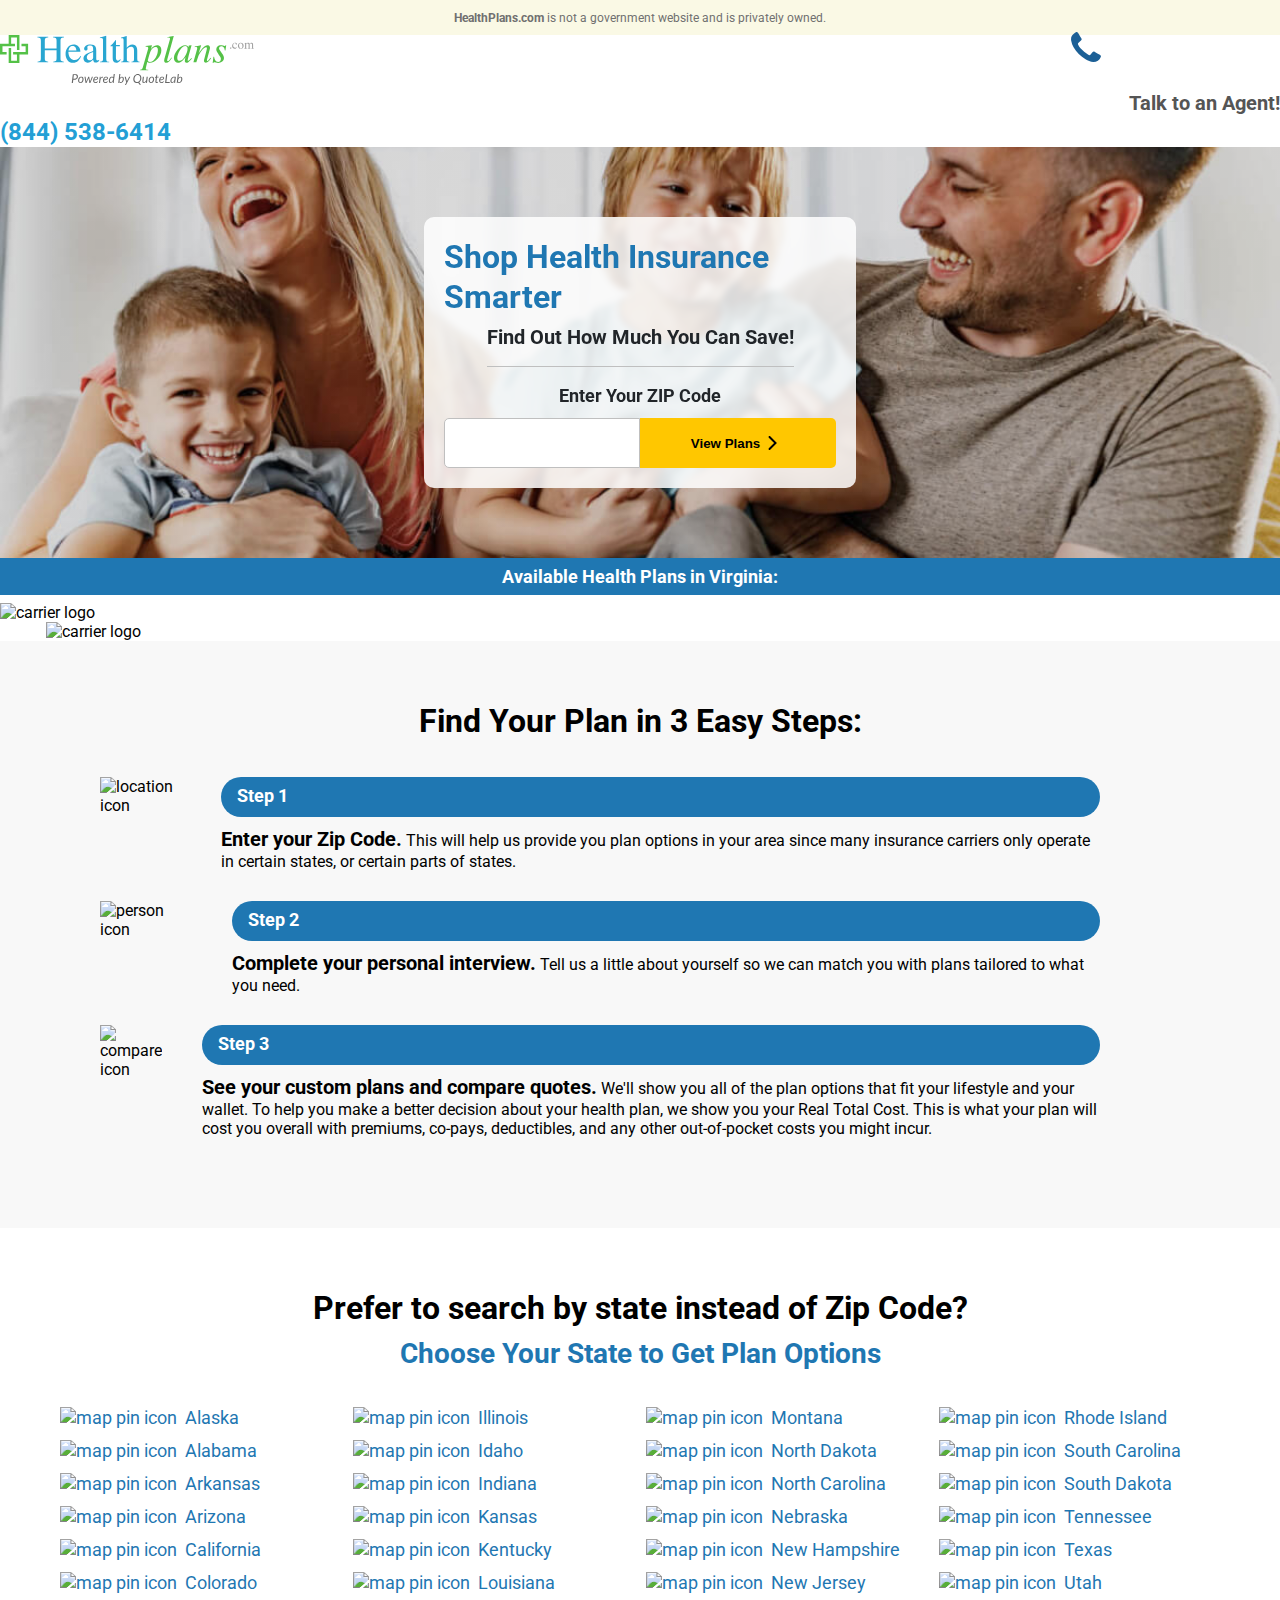
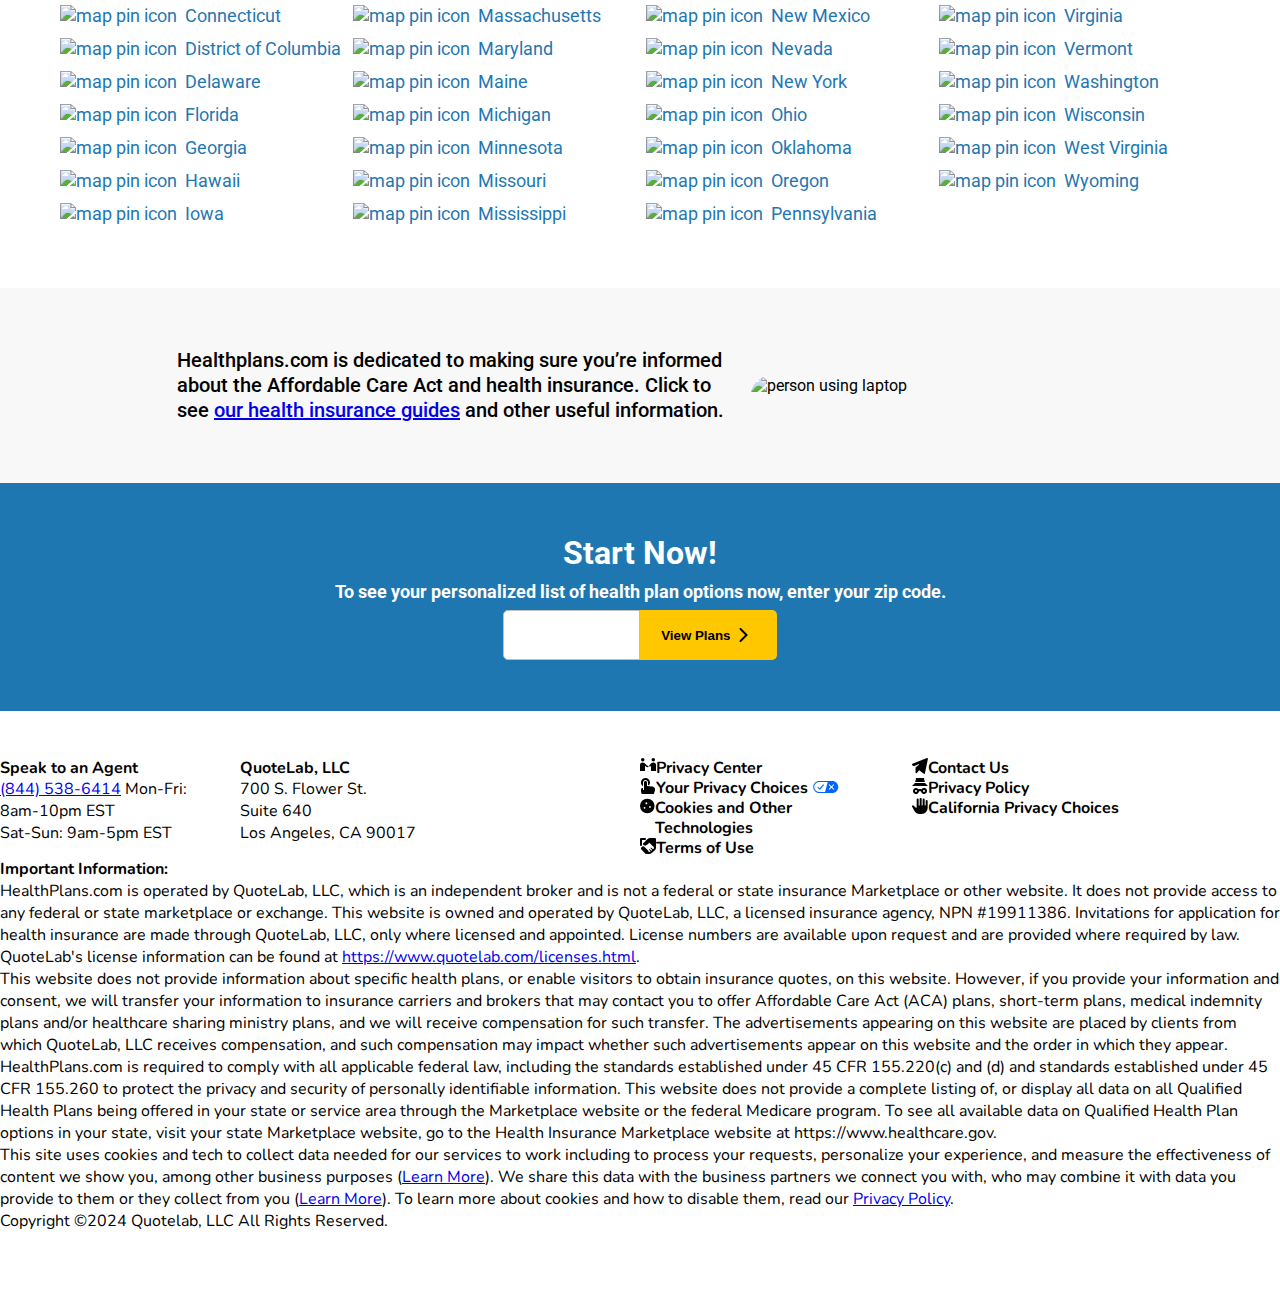
==== index.html @ 6a142122 "Get Started" ====
<!DOCTYPE html>
<html lang="en">
  <head>
    <meta charset="UTF-8" />
    <meta name="viewport" content="width=device-width, initial-scale=1.0" />
    <title>Health Project</title>
    <link
      href="https://cdn.jsdelivr.net/npm/bootstrap@5.0.2/dist/css/bootstrap.min.css"
      rel="stylesheet"
      integrity="sha384-EVSTQN3/azprG1Anm3QDgpJLIm9Nao0Yz1ztcQTwFspd3yD65VohhpuuCOmLASjC"
      crossorigin="anonymous"
    />
    <link rel="stylesheet" href="./resources/styles.css" />
    <script
      defer=""
      type="text/javascript"
      src="//cdn.obamacareplans.com/js/09-KTZw/jquery-3.6.0,bootstrap-4.6.0,extensions,oo-utils,validate,health-form-validation,menu-sitelink,owl-carousel,owl-carousel-setup,health-index-client,oe-countdown,interactive-map"
    ></script>
    <!-- <link
      href="//cdn.obamacareplans.com/css/09-KTZw/bootstrap-4.6.0,health-global,v2-health-global,health-results,owl-carousel,health-index,override-global,v2-b-override,v2-b-article-content-override,v1-ux-header"
      rel="stylesheet"
      type="text/css"
    /> -->
    <link
      rel="stylesheet"
      href="https://cdnjs.cloudflare.com/ajax/libs/OwlCarousel2/2.3.4/assets/owl.carousel.min.css"
    />
    <link
      rel="stylesheet"
      href="https://cdnjs.cloudflare.com/ajax/libs/OwlCarousel2/2.3.4/assets/owl.theme.default.min.css"
    />

    <script src="https://cdnjs.cloudflare.com/ajax/libs/jquery/3.3.1/jquery.min.js"></script>
    <script src="https://cdnjs.cloudflare.com/ajax/libs/OwlCarousel2/2.3.4/owl.carousel.min.js"></script>

    <script
      src="https://www.amcharts.com/lib/3/ammap.js"
      type="text/javascript"
    ></script>
    <script
      src="https://www.amcharts.com/lib/3/maps/js/usaHigh.js"
      type="text/javascript"
    ></script>
    <script
      src="https://www.amcharts.com/lib/3/themes/light.js"
      type="text/javascript"
    ></script>
  </head>
  <body>
    <header>
      <div class="top-bar sticky-sm-top text-center">
        <span
          ><a href="#">HealthPlans.com</a> is not a government website and is
          privately owned.</span
        >
      </div>
      <nav class="navbar navbar-expand-lg navbar-light bg-light p-0">
        <div class="container">
          <a class="navbar-brand p-0" href="#"
            ><img
              src="./resources/images/logo.svg"
              alt="logo"
              height="50px"
              width="auto"
          /></a>
          <div class="navbar" id="navbarNav">
            <div>
              <a href="tel:(844) 538-6414" class="globalHeader-phoneButton">
                <span class="globalHeader-phoneCta mobileOnly"
                  >Click to Call</span
                >
                <span class="globalHeader-phoneCta desktopOnly"
                  >Talk to an Agent!</span
                >
                <span class="globalHeader-phoneNumber"
                  ><span class="js-medicare-swap-inline" style="display: none"
                    >1&nbsp;</span
                  >(844) 538-6414<span
                    class="js-medicare-swap"
                    style="display: none"
                    >&nbsp;TTY users 711</span
                  ></span
                >
                <svg
                  version="1.1"
                  class="globalHeader-phoneIcon"
                  xmlns="http://www.w3.org/2000/svg"
                  xmlns:xlink="http://www.w3.org/1999/xlink"
                  x="0px"
                  y="0px"
                  viewBox="0 0 177.6 178.1"
                  style="enable-background: new 0 0 177.6 178.1"
                  xml:space="preserve"
                >
                  <g>
                    <path
                      d="M60.9,37.1c3.5,6,3.3,8.4-1.7,13.2c-4.1,4-8.9,7.5-13.1,11.4c-6,5.6-7,8.5-3.1,15.7c3.6,6.8,7.8,13.6,13,19.2
                              c13.6,15,29.3,27.8,46.5,38.7c6.8,4.3,9.7,3.7,14.9-2.5c3.3-3.9,6.4-8.1,9.7-12c5-5.9,8-6.4,14.6-2.5c9.7,5.7,19.5,11.4,29.1,17.1
                              c7.3,4.3,8.1,6.6,5,14.6c-6.5,17.1-25.3,29-44.1,28c-16.7-0.8-31.6-7.2-45.6-15.7C56.7,144.4,31.7,121.8,15,91.2
                              C8.2,78.7,3.7,65.4,0.9,51.5c-3.7-19,4.2-32.9,18.9-43.7c4.5-3.3,3.1-2.3,8.8-6.4c3.6-2.6,9.6-1.5,12.5,3.2
                              C60.9,37.1,60.9,37.1,60.9,37.1z"
                    ></path>
                  </g>
                </svg>
              </a>
              <div class="phoneWait mobileOnly">
                <span class="js-wait-full-message"
                  >Estimated wait time:
                  <span class="phoneWait-time"
                    ><span class="js-wait-message"
                      ><span class="js-wait-time">0</span> min</span
                    ></span
                  ></span
                >
              </div>
              <script type="text/javascript">
                var waitDate = new Date();
                var waitHour = waitDate.getHours();
                if (waitHour >= 0 && waitHour < 6) {
                  document.querySelector(".js-wait-time").textContent = "0";
                } else if (waitHour >= 9 && waitHour < 14) {
                  document.querySelector(".js-wait-time").textContent = "2";
                }
              </script>
              <span
                class="globalHeader-phoneInfo js-medicare-swap"
                style="display: none"
                ><strong>Hours:</strong> 8am - 8pm,<br class="d-md-none" />
                7 days a week</span
              >
            </div>
          </div>
        </div>
      </nav>
    </header>
    <main>
      <!-- hero section -->
      <main class="hero js-home hero-lander-v2" style="padding: 70px 0px">
        <div class="hero-content text-center">
          <h1 class="hero-headline text-center">
            Shop Health Insurance Smarter
          </h1>
          <h2 class="hero-sub-headline">Find Out How Much You Can Save!</h2>
          <form
            id="zip-form"
            class="hero-form js-validate-form"
            novalidate="novalidate"
            tp-global-watched="true"
          >
            <label for="zip">Enter Your ZIP Code</label>
            <input
              type="tel"
              id="zip"
              class="hero-zip-input js-zip"
              name="zip"
              maxlength="5"
              value=""
              aria-label="zip code"
            />
            <button type="submit" class="hero-submit">
              View Plans
              <svg
                class="hero-submit-arrow"
                width="25"
                height="24"
                viewBox="0 0 25 24"
                xmlns="http://www.w3.org/2000/svg"
              >
                <path
                  fill-rule="evenodd"
                  clip-rule="evenodd"
                  d="M8.79289 5.29289C9.18342 4.90237 9.81658 4.90237 10.2071 5.29289L16.9142 12L10.2071 18.7071C9.81658 19.0976 9.18342 19.0976 8.79289 18.7071C8.40237 18.3166 8.40237 17.6834 8.79289 17.2929L14.0858 12L8.79289 6.70711C8.40237 6.31658 8.40237 5.68342 8.79289 5.29289Z"
                ></path>
              </svg>
            </button>
            <input
              id="home-product"
              name="product_placeholder"
              type="hidden"
              value="health"
            />
          </form>
        </div>
      </main>
      <section
        class="d-flex flex-column p-0 align-items-center js-home lander-v2"
      >
        <div class="carousel-title">Available Health Plans in Virginia:</div>
        <div class="carousel-containes">
          <div class="g">
            <div style="width: 443px" class="d-flex align-items-center">
              <div
                class="owl-item active"
                style="width: 211.4px; margin-right: 10px"
              >
                <div class="carrierCrousel-item">
                  <img
                    src="//dhe4oz50378wj.cloudfront.net/img/siteplatform/carriers/health/103.png"
                    class="carrierCarousel-image"
                    alt="carrier logo"
                  />
                </div>
              </div>
              <div
                class="owl-item active"
                style="width: 211.4px; margin-right: 10px"
              >
                <div class="carrierCarousel-item">
                  <img
                    src="//dhe4oz50378wj.cloudfront.net/img/siteplatform/carriers/health/6.png"
                    class="carrierCarousel-image"
                    alt="carrier logo"
                  />
                </div>
              </div>
            </div>
            <div class="owl-nav disabled">
              <button type="button" role="presentation" class="owl-prev">
                <span aria-label="Previous">‹</span></button
              ><button type="button" role="presentation" class="owl-next">
                <span aria-label="Next">›</span>
              </button>
            </div>
            <div class="owl-dots disabled"></div>
          </div>
        </div>
      </section>

      <!-- Benefits section` -->
      <section class="benefits js-home lander-v2">
        <div class="benefits-title">
          Find Your Plan in
          <span style="white-space: nowrap">3 Easy Steps:</span>
        </div>
        <div class="d-flex flex-column align-items-center w-100">
          <div class="benefit-step">
            <img
              class="benefit-step-icon"
              src="//cdn.healthplans.com/img/location-zipcode.svg"
              alt="location icon"
            />
            <div
              class="d-flex flex-column align-items-start justify-content-center text-left"
            >
              <span class="benefit-step-number">Step 1</span>
              <span class="benefit-step-title">Enter your Zip Code.</span>
              <span class="benefit-step-description"
                >This will help us provide you plan options in your area since
                many insurance carriers only operate in certain states, or
                certain parts of states.</span
              >
            </div>
          </div>
          <div class="benefit-step">
            <img
              class="benefit-step-icon"
              src="//cdn.healthplans.com/img/pawn-info.svg"
              alt="person icon"
            />
            <div
              class="d-flex flex-column align-items-start justify-content-center text-left"
            >
              <span class="benefit-step-number">Step 2</span>
              <span class="benefit-step-title"
                >Complete your personal interview.</span
              >
              <span class="benefit-step-description"
                >Tell us a little about yourself so we can match you with plans
                tailored to what you need.</span
              >
            </div>
          </div>
          <div class="benefit-step">
            <img
              class="benefit-step-icon"
              src="//cdn.healthplans.com/img/compare-quotes.svg"
              alt="compare icon"
            />
            <div
              class="d-flex flex-column align-items-start justify-content-center text-left"
            >
              <span class="benefit-step-number">Step 3</span>
              <span class="benefit-step-title"
                >See your custom plans and compare quotes.</span
              >
              <span class="benefit-step-description"
                >We'll show you all of the plan options that fit your lifestyle
                and your wallet. To help you make a better decision about your
                health plan, we show you your Real Total Cost. This is what your
                plan will cost you overall with premiums, co-pays, deductibles,
                and any other out-of-pocket costs you might incur.</span
              >
            </div>
          </div>
        </div>
      </section>

      <!-- States section -->
      <section class="states js-home lander-v2">
        <div class="states-title">
          Prefer to search by state instead of Zip Code?
        </div>
        <div class="states-sub-title">
          Choose Your State to Get Plan Options
        </div>
        <ul class="states-container js-select-state">
          <li data-zip="99501">
            <img
              src="//cdn.healthplans.com/img/map-pin.svg"
              alt="map pin icon"
            />
            Alaska
          </li>
          <li data-zip="35201">
            <img
              src="//cdn.healthplans.com/img/map-pin.svg"
              alt="map pin icon"
            />
            Alabama
          </li>
          <li data-zip="72201">
            <img
              src="//cdn.healthplans.com/img/map-pin.svg"
              alt="map pin icon"
            />
            Arkansas
          </li>
          <li data-zip="85001">
            <img
              src="//cdn.healthplans.com/img/map-pin.svg"
              alt="map pin icon"
            />
            Arizona
          </li>
          <li data-zip="90001">
            <img
              src="//cdn.healthplans.com/img/map-pin.svg"
              alt="map pin icon"
            />
            California
          </li>
          <li data-zip="80123">
            <img
              src="//cdn.healthplans.com/img/map-pin.svg"
              alt="map pin icon"
            />
            Colorado
          </li>
          <li data-zip="06601">
            <img
              src="//cdn.healthplans.com/img/map-pin.svg"
              alt="map pin icon"
            />
            Connecticut
          </li>
          <li data-zip="20001">
            <img
              src="//cdn.healthplans.com/img/map-pin.svg"
              alt="map pin icon"
            />
            District of Columbia
          </li>
          <li data-zip="19801">
            <img
              src="//cdn.healthplans.com/img/map-pin.svg"
              alt="map pin icon"
            />
            Delaware
          </li>
          <li data-zip="32099">
            <img
              src="//cdn.healthplans.com/img/map-pin.svg"
              alt="map pin icon"
            />
            Florida
          </li>
          <li data-zip="30301">
            <img
              src="//cdn.healthplans.com/img/map-pin.svg"
              alt="map pin icon"
            />
            Georgia
          </li>
          <li data-zip="96813">
            <img
              src="//cdn.healthplans.com/img/map-pin.svg"
              alt="map pin icon"
            />
            Hawaii
          </li>
          <li data-zip="50301">
            <img
              src="//cdn.healthplans.com/img/map-pin.svg"
              alt="map pin icon"
            />
            Iowa
          </li>
          <li data-zip="60290">
            <img
              src="//cdn.healthplans.com/img/map-pin.svg"
              alt="map pin icon"
            />
            Illinois
          </li>
          <li data-zip="83701">
            <img
              src="//cdn.healthplans.com/img/map-pin.svg"
              alt="map pin icon"
            />
            Idaho
          </li>
          <li data-zip="46201">
            <img
              src="//cdn.healthplans.com/img/map-pin.svg"
              alt="map pin icon"
            />
            Indiana
          </li>
          <li data-zip="67201">
            <img
              src="//cdn.healthplans.com/img/map-pin.svg"
              alt="map pin icon"
            />
            Kansas
          </li>
          <li data-zip="40201">
            <img
              src="//cdn.healthplans.com/img/map-pin.svg"
              alt="map pin icon"
            />
            Kentucky
          </li>
          <li data-zip="70112">
            <img
              src="//cdn.healthplans.com/img/map-pin.svg"
              alt="map pin icon"
            />
            Louisiana
          </li>
          <li data-zip="02108">
            <img
              src="//cdn.healthplans.com/img/map-pin.svg"
              alt="map pin icon"
            />
            Massachusetts
          </li>
          <li data-zip="21117">
            <img
              src="//cdn.healthplans.com/img/map-pin.svg"
              alt="map pin icon"
            />
            Maryland
          </li>
          <li data-zip="04101">
            <img
              src="//cdn.healthplans.com/img/map-pin.svg"
              alt="map pin icon"
            />
            Maine
          </li>
          <li data-zip="48201">
            <img
              src="//cdn.healthplans.com/img/map-pin.svg"
              alt="map pin icon"
            />
            Michigan
          </li>
          <li data-zip="55401">
            <img
              src="//cdn.healthplans.com/img/map-pin.svg"
              alt="map pin icon"
            />
            Minnesota
          </li>
          <li data-zip="66101">
            <img
              src="//cdn.healthplans.com/img/map-pin.svg"
              alt="map pin icon"
            />
            Missouri
          </li>
          <li data-zip="39201">
            <img
              src="//cdn.healthplans.com/img/map-pin.svg"
              alt="map pin icon"
            />
            Mississippi
          </li>
          <li data-zip="59101">
            <img
              src="//cdn.healthplans.com/img/map-pin.svg"
              alt="map pin icon"
            />
            Montana
          </li>
          <li data-zip="58102">
            <img
              src="//cdn.healthplans.com/img/map-pin.svg"
              alt="map pin icon"
            />
            North Dakota
          </li>
          <li data-zip="28201">
            <img
              src="//cdn.healthplans.com/img/map-pin.svg"
              alt="map pin icon"
            />
            North Carolina
          </li>
          <li data-zip="68022">
            <img
              src="//cdn.healthplans.com/img/map-pin.svg"
              alt="map pin icon"
            />
            Nebraska
          </li>
          <li data-zip="03101">
            <img
              src="//cdn.healthplans.com/img/map-pin.svg"
              alt="map pin icon"
            />
            New Hampshire
          </li>
          <li data-zip="07101">
            <img
              src="//cdn.healthplans.com/img/map-pin.svg"
              alt="map pin icon"
            />
            New Jersey
          </li>
          <li data-zip="87101">
            <img
              src="//cdn.healthplans.com/img/map-pin.svg"
              alt="map pin icon"
            />
            New Mexico
          </li>
          <li data-zip="89101">
            <img
              src="//cdn.healthplans.com/img/map-pin.svg"
              alt="map pin icon"
            />
            Nevada
          </li>
          <li data-zip="10001">
            <img
              src="//cdn.healthplans.com/img/map-pin.svg"
              alt="map pin icon"
            />
            New York
          </li>
          <li data-zip="43085">
            <img
              src="//cdn.healthplans.com/img/map-pin.svg"
              alt="map pin icon"
            />
            Ohio
          </li>
          <li data-zip="73101">
            <img
              src="//cdn.healthplans.com/img/map-pin.svg"
              alt="map pin icon"
            />
            Oklahoma
          </li>
          <li data-zip="97201">
            <img
              src="//cdn.healthplans.com/img/map-pin.svg"
              alt="map pin icon"
            />
            Oregon
          </li>
          <li data-zip="19019">
            <img
              src="//cdn.healthplans.com/img/map-pin.svg"
              alt="map pin icon"
            />
            Pennsylvania
          </li>
          <li data-zip="02901">
            <img
              src="//cdn.healthplans.com/img/map-pin.svg"
              alt="map pin icon"
            />
            Rhode Island
          </li>
          <li data-zip="29201">
            <img
              src="//cdn.healthplans.com/img/map-pin.svg"
              alt="map pin icon"
            />
            South Carolina
          </li>
          <li data-zip="57101">
            <img
              src="//cdn.healthplans.com/img/map-pin.svg"
              alt="map pin icon"
            />
            South Dakota
          </li>
          <li data-zip="37501">
            <img
              src="//cdn.healthplans.com/img/map-pin.svg"
              alt="map pin icon"
            />
            Tennessee
          </li>
          <li data-zip="77001">
            <img
              src="//cdn.healthplans.com/img/map-pin.svg"
              alt="map pin icon"
            />
            Texas
          </li>
          <li data-zip="84101">
            <img
              src="//cdn.healthplans.com/img/map-pin.svg"
              alt="map pin icon"
            />
            Utah
          </li>
          <li data-zip="23450">
            <img
              src="//cdn.healthplans.com/img/map-pin.svg"
              alt="map pin icon"
            />
            Virginia
          </li>
          <li data-zip="05401">
            <img
              src="//cdn.healthplans.com/img/map-pin.svg"
              alt="map pin icon"
            />
            Vermont
          </li>
          <li data-zip="98101">
            <img
              src="//cdn.healthplans.com/img/map-pin.svg"
              alt="map pin icon"
            />
            Washington
          </li>
          <li data-zip="53202">
            <img
              src="//cdn.healthplans.com/img/map-pin.svg"
              alt="map pin icon"
            />
            Wisconsin
          </li>
          <li data-zip="24701">
            <img
              src="//cdn.healthplans.com/img/map-pin.svg"
              alt="map pin icon"
            />
            West Virginia
          </li>
          <li data-zip="82001">
            <img
              src="//cdn.healthplans.com/img/map-pin.svg"
              alt="map pin icon"
            />
            Wyoming
          </li>
        </ul>
      </section>

      <!-- About section -->
      <section class="healthplans js-home lander-v2">
        <div class="healthplans-description">
          Healthplans.com is dedicated to making sure you’re informed about the
          Affordable Care Act and health insurance. Click to see
          <a href="/affordable-care-act-plans.html" target="_blank"
            >our health insurance guides</a
          >
          and other useful information.
        </div>
        <img
          src="//cdn.healthplans.com/img/article-photo.jpg"
          alt="person using laptop"
        />
      </section>

      <!-- Footer cta section -->
      <section class="hero last js-home hero-lander-v2">
        <h2 class="hero-sub-headline">Start Now!</h2>
        <h3 class="hero-sub-text">
          To see your personalized list of health plan options now, enter your
          zip code.
        </h3>
        <form
          class="hero-form js-validate-form"
          novalidate="novalidate"
          tp-global-watched="true"
        >
          <input
            type="tel"
            class="hero-zip-input js-zip"
            name="zip"
            maxlength="5"
            value=""
            aria-label="zip code"
          />
          <button type="submit" class="hero-submit">
            View Plans
            <svg
              class="hero-submit-arrow"
              width="25"
              height="24"
              viewBox="0 0 25 24"
              fill="none"
              xmlns="http://www.w3.org/2000/svg"
            >
              <path
                fill-rule="evenodd"
                clip-rule="evenodd"
                d="M8.79289 5.29289C9.18342 4.90237 9.81658 4.90237 10.2071 5.29289L16.9142 12L10.2071 18.7071C9.81658 19.0976 9.18342 19.0976 8.79289 18.7071C8.40237 18.3166 8.40237 17.6834 8.79289 17.2929L14.0858 12L8.79289 6.70711C8.40237 6.31658 8.40237 5.68342 8.79289 5.29289Z"
                fill="#000"
              ></path>
            </svg>
          </button>
          <input
            id="home-product"
            name="product_placeholder"
            type="hidden"
            value="health"
          />
        </form>
      </section>
    </main>
    <footer class="globalFooter">
      <div class="container no-padding">
        <div class="top-separation-line"></div>
        <div class="globalFooter-upperSection">
          <div class="globalFooter-upperText">
            <div class="globalFooter-termsAndPrivacy">
              <p class="globalFooter-labelText">Speak to an Agent</p>
              <p>
                <a
                  class="globalFooter-telephoneNumSmall"
                  href="tel:(844) 538-6414"
                  >(844) 538-6414</a
                >
                <span class="health-hours js-health-swap"
                  >Mon-Fri: 8am-10pm EST <br />Sat-Sun: 9am-5pm EST</span
                >
              </p>
              <p style="margin-top: -30px"></p>
            </div>
            <div class="globalFooter-termsAndPrivacy">
              <p class="globalFooter-labelText">QuoteLab, LLC</p>
              <p>
                700 S. Flower St. <br />Suite 640 <br />Los Angeles, CA 90017
              </p>
            </div>
          </div>
          <div class="globalFooter-bottomText">
            <div class="globalFooter-termsAndPrivacy">
              <a
                href="//insurance.mediaalpha.com/content/privacy-center.html?;Lx_BkMIr8k7wc8vDXeD_aIg3ihPHzqZbar2TDsvoo7zvcWgmisypTh3qPIItrbE0tXqo-_Ns"
                target="_blank"
                class="globalFooter-labelText"
              >
                <svg
                  class="globalFooter-icon"
                  xmlns="http://www.w3.org/2000/svg"
                  width="16"
                  height="13.5"
                  viewBox="0 0 16 13.5"
                >
                  <g transform="translate(0 -1.5)">
                    <circle
                      cx="1.75"
                      cy="1.75"
                      r="1.75"
                      transform="translate(1 1.5)"
                    ></circle>
                    <circle
                      cx="1.75"
                      cy="1.75"
                      r="1.75"
                      transform="translate(11.5 1.5)"
                    ></circle>
                    <path
                      d="M13.5,6a4.761,4.761,0,0,0-3.474,2.032,6.853,6.853,0,0,1-.879.868,1.666,1.666,0,0,1,.331,1.558A5.227,5.227,0,0,0,11,9.191V14a1,1,0,0,0,1,1h3a1,1,0,0,0,1-1V8.5A2.5,2.5,0,0,0,13.5,6Z"
                    ></path>
                    <path
                      d="M7.8,9.25c-.693,0-1.144-.463-1.823-1.218A4.761,4.761,0,0,0,2.5,6,2.5,2.5,0,0,0,0,8.5V14a1,1,0,0,0,1,1H4a1,1,0,0,0,1-1V9.191A3.717,3.717,0,0,0,7.8,10.75a.75.75,0,1,0,0-1.5Z"
                    ></path>
                  </g>
                </svg>
                <p>Privacy Center</p>
              </a>
              <a
                href="//insurance.mediaalpha.com/content/privacy-center.html?;Lx_BkMIr8k7wc8vDXeD_aIg3ihPHzqZbar2TDsvoo7zvcWgmisypTh3qPIItrbE0tXqo-_Ns"
                target="_blank"
                class="globalFooter-labelText"
              >
                <svg
                  class="globalFooter-icon"
                  xmlns="http://www.w3.org/2000/svg"
                  height="16"
                  width="16"
                  viewBox="0 0 16 16"
                >
                  <g>
                    <path
                      data-color="color-2"
                      d="M3,8.23822V4.5C3,3.12158,4.12109,2,5.5,2S8,3.12158,8,4.5v2.60498L9.05853,7.2226 C9.64032,6.46423,10,5.52753,10,4.5C10,2.01855,7.98145,0,5.5,0S1,2.01855,1,4.5C1,6.0567,1.79529,7.42993,3,8.23822z"
                    ></path>
                    <path
                      d="M13.89996,16l1.0661-3.55365c0.53821-1.79388-0.68073-3.6369-2.54218-3.84369L7,8V4.5 C7,3.67157,6.32843,3,5.5,3S4,3.67157,4,4.5V12H3v-2H2.5C1.67157,10,1,10.67157,1,11.5v1.83331 C1,14.28296,1.28461,15.20221,1.78973,16H13.89996z"
                    ></path>
                  </g>
                </svg>
                <p>
                  Your Privacy Choices
                  <svg
                    xmlns="http://www.w3.org/2000/svg"
                    xmlns:xlink="http://www.w3.org/1999/xlink"
                    version="1.1"
                    id="Layer_1"
                    x="0px"
                    y="0px"
                    viewBox="0 0 30 14"
                    height="12px"
                    width="27px"
                    style="enable-background: new 0 0 30 14; width: 27.5px"
                    xml:space="preserve"
                  >
                    <g>
                      <g id="final---dec.11-2020_1_">
                        <g
                          id="_x30_208-our-toggle_2_"
                          transform="translate(-1275.000000, -200.000000)"
                        >
                          <g
                            id="Final-Copy-2_2_"
                            transform="translate(1275.000000, 200.000000)"
                          >
                            <path
                              style="
                                fill-rule: evenodd;
                                clip-rule: evenodd;
                                fill: #ffffff;
                              "
                              d="M7.4,12.8h6.8l3.1-11.6H7.4C4.2,1.2,1.6,3.8,1.6,7S4.2,12.8,7.4,12.8z"
                            ></path>
                          </g>
                        </g>
                      </g>
                      <g id="final---dec.11-2020">
                        <g
                          id="_x30_208-our-toggle"
                          transform="translate(-1275.000000, -200.000000)"
                        >
                          <g
                            id="Final-Copy-2"
                            transform="translate(1275.000000, 200.000000)"
                          >
                            <path
                              style="
                                fill-rule: evenodd;
                                clip-rule: evenodd;
                                fill: #0066ff;
                              "
                              d="M22.6,0H7.4c-3.9,0-7,3.1-7,7s3.1,7,7,7h15.2c3.9,0,7-3.1,7-7S26.4,0,22.6,0z M1.6,7c0-3.2,2.6-5.8,5.8-5.8      h9.9l-3.1,11.6H7.4C4.2,12.8,1.6,10.2,1.6,7z"
                            ></path>
                            <path
                              id="x"
                              style="fill: #ffffff"
                              d="M24.6,4c0.2,0.2,0.2,0.6,0,0.8l0,0L22.5,7l2.2,2.2c0.2,0.2,0.2,0.6,0,0.8c-0.2,0.2-0.6,0.2-0.8,0      l0,0l-2.2-2.2L19.5,10c-0.2,0.2-0.6,0.2-0.8,0c-0.2-0.2-0.2-0.6,0-0.8l0,0L20.8,7l-2.2-2.2c-0.2-0.2-0.2-0.6,0-0.8      c0.2-0.2,0.6-0.2,0.8,0l0,0l2.2,2.2L23.8,4C24,3.8,24.4,3.8,24.6,4z"
                            ></path>
                            <path
                              id="y"
                              style="fill: #0066ff"
                              d="M12.7,4.1c0.2,0.2,0.3,0.6,0.1,0.8l0,0L8.6,9.8C8.5,9.9,8.4,10,8.3,10c-0.2,0.1-0.5,0.1-0.7-0.1l0,0      L5.4,7.7c-0.2-0.2-0.2-0.6,0-0.8c0.2-0.2,0.6-0.2,0.8,0l0,0L8,8.6l3.8-4.5C12,3.9,12.4,3.9,12.7,4.1z"
                            ></path>
                          </g>
                        </g>
                      </g>
                    </g>
                  </svg>
                </p>
              </a>
              <a
                href="//insurance.mediaalpha.com/content/privacy-policy.html?;Lx_BkMIr8k7wc8vDXeD_aIg3ihPHzqZbar2TDsvoo7zvcWgmisypTh3qPIItrbE0tXqo-_Ns#cookies-and-technologies"
                target="_blank"
                class="globalFooter-labelText"
              >
                <svg
                  class="globalFooter-icon"
                  xmlns="http://www.w3.org/2000/svg"
                  width="16"
                  height="16"
                  viewBox="0 0 16 16"
                >
                  <path
                    d="M8,0a8,8,0,1,0,8,8A8.024,8.024,0,0,0,8,0ZM5,11a.945.945,0,0,1-1-1A.945.945,0,0,1,5,9a.945.945,0,0,1,1,1A.945.945,0,0,1,5,11ZM7,6A.945.945,0,0,1,6,5,.945.945,0,0,1,7,4,.945.945,0,0,1,8,5,.945.945,0,0,1,7,6Zm4,4a.945.945,0,0,1-1-1,.945.945,0,0,1,1-1,.945.945,0,0,1,1,1A.945.945,0,0,1,11,10Z"
                  ></path>
                </svg>
                <p>Cookies and Other Technologies</p>
              </a>
              <a
                href="//insurance.mediaalpha.com/content/terms-of-use.html?;Lx_BkMIr8k7wc8vDXeD_aIg3ihPHzqZbar2TDsvoo7zvcWgmisypTh3qPIItrbE0tXqo-_Ns"
                target="_blank"
                class="globalFooter-labelText"
              >
                <svg
                  class="globalFooter-icon"
                  xmlns="http://www.w3.org/2000/svg"
                  width="16"
                  height="15.998"
                  viewBox="0 0 16 15.998"
                >
                  <g transform="translate(0 0)">
                    <path
                      d="M16,1a1,1,0,0,0-1-1H10.45A4.47,4.47,0,0,0,7.268,1.318L3.293,5.293a1,1,0,0,0,0,1.414,2.6,2.6,0,0,0,3.437.214l2.687-2.09L13.61,9.024a1.2,1.2,0,0,1-.069,1.761l-.566.483L11.354,9.646a.5.5,0,0,0-.708.708l1.566,1.565-.855.731-1.5-1.5a.5.5,0,1,0-.708.708L10.594,13.3l-.138.118a1.988,1.988,0,0,1-1.824.407,1.981,1.981,0,0,0-.57-1.24L4.477,9a2,2,0,0,0-2.829,2.828l3.586,3.586a2,2,0,0,0,2.542.234,4.017,4.017,0,0,0,1.376.253,3.977,3.977,0,0,0,2.608-.965l3.08-2.63a3.108,3.108,0,0,0,1.16-2.3Z"
                    ></path>
                    <path
                      d="M2,7V2H5A1,1,0,1,0,5,0H1A1,1,0,0,0,0,1V7A1,1,0,1,0,2,7Z"
                    ></path>
                  </g>
                </svg>
                <p>Terms of Use</p>
              </a>
            </div>

            <div class="globalFooter-termsAndPrivacy">
              <a
                href="//insurance.mediaalpha.com/content/privacy-center.html?;Lx_BkMIr8k7wc8vDXeD_aIg3ihPHzqZbar2TDsvoo7zvcWgmisypTh3qPIItrbE0tXqo-_Ns#contact-us"
                target="_blank"
                class="globalFooter-labelText"
              >
                <svg
                  class="globalFooter-icon"
                  xmlns="http://www.w3.org/2000/svg"
                  width="15.96"
                  height="15.893"
                  viewBox="0 0 15.96 15.893"
                >
                  <g transform="translate(-0.053 -0.048)">
                    <path
                      d="M3.6,9.6v4.9a.741.741,0,0,0,1.3.5l2.3-2.7,4.7,3.5a.7.7,0,0,0,1.1-.4L16,.9a.714.714,0,0,0-1-.8L.5,5.9A.8.8,0,0,0,.3,7.2L1.9,8.4,6.5,6.2c.4-.2.7.3.4.5Z"
                    ></path>
                  </g>
                </svg>
                <p>Contact Us</p>
              </a>
              <a
                href="//insurance.mediaalpha.com/content/privacy-policy.html?;Lx_BkMIr8k7wc8vDXeD_aIg3ihPHzqZbar2TDsvoo7zvcWgmisypTh3qPIItrbE0tXqo-_Ns"
                target="_blank"
                class="globalFooter-labelText"
              >
                <svg
                  class="globalFooter-icon"
                  xmlns="http://www.w3.org/2000/svg"
                  width="16"
                  height="16"
                  viewBox="0 0 16 16"
                >
                  <path
                    d="M12,10a2.994,2.994,0,0,0-2.5,1.347,3.42,3.42,0,0,0-3,0,3.007,3.007,0,1,0,.455,2.106,1.522,1.522,0,0,1,2.092,0A3,3,0,1,0,12,10ZM4,14a1,1,0,1,1,1-1A1,1,0,0,1,4,14Zm8,0a1,1,0,1,1,1-1A1,1,0,0,1,12,14Z"
                  ></path>
                  <path d="M12.8,4,12,0H4L3.2,4Z"></path>
                  <path d="M13,5H3L0,8H16Z"></path>
                </svg>
                <p>Privacy Policy</p>
              </a>
              <a
                href="//insurance.mediaalpha.com/content/privacy-policy.html?;Lx_BkMIr8k7wc8vDXeD_aIg3ihPHzqZbar2TDsvoo7zvcWgmisypTh3qPIItrbE0tXqo-_Ns#special-notice-california"
                target="_blank"
                class="globalFooter-labelText"
              >
                <svg
                  class="globalFooter-icon"
                  xmlns="http://www.w3.org/2000/svg"
                  width="15.665"
                  height="16"
                  viewBox="0 0 15.665 16"
                >
                  <g transform="translate(-0.335 0)">
                    <path
                      d="M15,2a1,1,0,0,0-1,1V7a.5.5,0,0,1-.5.5h0A.5.5,0,0,1,13,7V1.553a1.037,1.037,0,0,0-.832-1.04A1,1,0,0,0,11,1.5V7a.5.5,0,0,1-.5.5h0A.5.5,0,0,1,10,7V1.053A1.037,1.037,0,0,0,9.168.014,1,1,0,0,0,8,1V7a.5.5,0,0,1-.5.5h0A.5.5,0,0,1,7,7V1.553A1.037,1.037,0,0,0,6.168.514,1,1,0,0,0,5,1.5V9.293a.5.5,0,0,1-.854.354l-2-2A1.081,1.081,0,0,0,.911,7.4,1.032,1.032,0,0,0,.469,8.834L2.78,12.942A6,6,0,0,0,8.009,16H10a6,6,0,0,0,6-6V3A1,1,0,0,0,15,2Z"
                    ></path>
                  </g>
                </svg>
                <p>California Privacy Choices</p>
              </a>
            </div>
          </div>
        </div>

        <div class="separation-line"></div>
        <section id="footerDisclaimer" class="footerDisclaimer">
          <script>
            document.addEventListener("DOMContentLoaded", function () {
              const defaultMedicarePlan =
                'TPMO Disclaimer: We do not offer every plan available in your area.  Currently we represent [73] organizations which offer [5110] products in your area. Please contact <a href="https://www.medicare.gov/" target="_blank" rel=”nofollow”>Medicare.gov</a> or 1-800-MEDICARE, or your local State Health Insurance Program (SHIP) to get information on all of your options.<br>Please note that these numbers provided are not specific to your area but rather represent the number of organizations and the number of products available on a national basis. We will connect you with licensed insurance agents who can provide information about the number of organizations they represent and the number of products they offer in your service area.';

              $("body").on("get-medicare-disclaimer", function (event, zip) {
                if (zip) {
                  $.getJSON(
                    "//insurance.mediaalpha.com/medicare-plans.json" +
                      "?zip=" +
                      zip +
                      "&placement_id=" +
                      "UhjXj9Xn-j2WV29jKxM3B5ntfrnQnQ" +
                      "&api_token=" +
                      "ABIROAAAAAAAAAEGV6O7QQ2TKU" +
                      "&plan_type=local ppo&plan_type=hmo&plan_type=msa&plan_type=Regional PPO&plan_type=PFFS",
                    function (data) {
                      if (data && data.num_plans) {
                        const medicarePlan =
                          "TPMO Disclaimer: We do not offer every plan available in your area.  Currently we represent [" +
                          data.num_organizations +
                          "] organizations which offer [" +
                          data.num_plans +
                          '] products in your area. Please contact <a href="https://www.medicare.gov/" target="_blank" rel=”nofollow”>Medicare.gov</a> or 1-800-MEDICARE , or your local State Health Insurance Program (SHIP) to get information on all of your options.';
                        $(".js-medicare-plan").html(medicarePlan);
                      } else {
                        $(".js-medicare-plan").html(defaultMedicarePlan);
                      }
                    }
                  );
                } else {
                  $(".js-medicare-plan").html(defaultMedicarePlan);
                }
              });

              let currentZip = oo.getParam("zip") ? oo.getParam("zip") : null;
              $("body").trigger("get-medicare-disclaimer", [currentZip]);
            });
          </script>
          <style>
            .footerDisclaimer-arrow {
              transform: rotate(90deg);
              display: inline-block;
            }

            @media (min-width: 768px) {
              .footerDisclaimer-arrow {
                display: none;
              }
            }
            .footerDisclaimer-medicare {
              display: none;
            }
          </style>

          <div
            class="footerDisclaimer-title"
            data-bs-toggle="collapse"
            data-bs-target=".disclaimerBox"
            data-toggle="collapse"
            data-target=".disclaimerBox"
            role="button"
            aria-expanded="false"
          >
            <p>
              <strong class="footerDisclaimer-health js-health-swap">
                Important Information:
                <svg
                  version="1.1"
                  class="footerDisclaimer-arrow mobileOnly"
                  x="0px"
                  y="0px"
                  viewBox="0 0 330 512"
                  style="enable-background: new 0 0 330 512"
                  xml:space="preserve"
                  width="10"
                  height="10"
                >
                  <g>
                    <polygon
                      points="0,72 72,0 330,256 74,512 0,438 186,256"
                    ></polygon>
                  </g>
                </svg>
              </strong>
              <strong class="footerDisclaimer-medicare js-medicare-swap">
                Disclaimer:
                <svg
                  version="1.1"
                  class="footerDisclaimer-arrow mobileOnly"
                  x="0px"
                  y="0px"
                  viewBox="0 0 330 512"
                  style="enable-background: new 0 0 330 512"
                  xml:space="preserve"
                  width="10"
                  height="10"
                >
                  <g>
                    <polygon
                      points="0,72 72,0 330,256 74,512 0,438 186,256"
                    ></polygon>
                  </g>
                </svg>
              </strong>
            </p>
          </div>

          <div class="disclaimerBox footerDisclaimer-text" role="tabpanel">
            <div class="footerDisclaimer-medicare js-medicare-swap">
              <p>
                HealthPlans.com is operated by Quotelab, LLC, which is an
                independent broker and is not a federal or state Marketplace
                website. This website is owned and operated by QuoteLab, LLC, a
                licensed insurance agency, NPN #19911386. Invitations for
                application for health insurance on QuoteLab, LLC, only where
                licensed and appointed. License numbers are available upon
                request and are provided where required by law. QuoteLab's
                license information can be found at
                <a
                  href="https://www.quotelab.com/licenses.html"
                  target="_blank"
                  rel="noopener"
                  >https://www.quotelab.com/licenses.html</a
                >.
              </p>
              <p class="footerDisclaimer-medicare js-medicare-swap">
                Federal Contracting Statement: Plans are insured or covered by a
                Medicare Advantage organization with a Medicare contract and/or
                a Medicare-approved Part D sponsor. Enrollment in the plan
                depends on the plan’s contract renewal with Medicare.
              </p>
              <p
                class="footerDisclaimer-medicare js-medicare-swap js-medicare-plan"
              >
                TPMO Disclaimer: We do not offer every plan available in your
                area. Currently we represent [73] organizations which offer
                [5110] products in your area. Please contact
                <a
                  href="https://www.medicare.gov/"
                  target="_blank"
                  rel="”nofollow”"
                  >Medicare.gov</a
                >
                or 1-800-MEDICARE, or your local State Health Insurance Program
                (SHIP) to get information on all of your options.<br />Please
                note that these numbers provided are not specific to your area
                but rather represent the number of organizations and the number
                of products available on a national basis. We will connect you
                with licensed insurance agents who can provide information about
                the number of organizations they represent and the number of
                products they offer in your service area.
              </p>
              <p>
                Submitting this form does NOT affect your current enrollment,
                nor will it enroll you in a Medicare Advantage plan, Medicare
                Prescription Drug plan, Medicare Supplement Plan, or any other
                Medicare plan. QuoteLab, LLC is independent of the Medicare
                program and is neither associated with nor endorsed by The
                Centers for Medicare &amp; Medicaid Services (CMS) or any other
                governmental agency.
              </p>
              <p>
                The plans represented on HealthPlans.com are Medicare Advantage
                HMO, PPO and PFFS organizations and stand-alone prescription
                drug plans with a Medicare contract. Enrollment in any plan
                depends on contract renewal. If you are paying Medicare Part B
                premium, you must continue to pay it to maintain coverage.
              </p>

              <p class="footerDisclaimer-medicare js-medicare-swap">
                Not all plans offer all of these benefits. Benefits may vary by
                carrier and location. Limitations and exclusions may apply.
              </p>
              <p class="footerDisclaimer-medicare js-medicare-swap">
                Every year, Medicare evaluates plans based on a 5-star rating
                system.
              </p>
              <p class="footerDisclaimer-medicare js-medicare-swap">
                Part B Premium give-back is not available with all plans.
                Availability varies by carrier and location. Actual Part B
                premium reduction could be lower. Deductibles, copays and
                coinsurance may apply.
              </p>
              <p class="footerDisclaimer-medicare js-medicare-swap">
                Based on median Medicare Advantage benefit amounts for dental
                available across multiple plans and metro areas. Not all
                benefits available in specific plans or regions.
              </p>
              <p class="footerDisclaimer-medicare js-medicare-swap">
                This information is not a complete description of benefits.
                Contact the plan for more information.
              </p>
              <p class="footerDisclaimer-medicare js-medicare-swap">
                Limitations, copayments, and restrictions may apply.
              </p>
              <p class="footerDisclaimer-medicare js-medicare-swap">
                [Benefits, premiums and/or copayments/coinsurance] may change on
                January 1 of each year.
              </p>

              <p class="footerDisclaimer-medicare js-medicare-swap">
                Enrollment in a plan may be limited to certain times of the year
                unless you qualify for a special [election/enrollment] period or
                you are in your Medicare Initial Election Period.
              </p>

              <p>Advertised Pricing:</p>

              <p>
                There are several factors that impact your monthly premium;
                including your age, geographical location, annual income,
                dependents, and the type of plan you choose. Monthly premiums do
                not include out-of-pocket costs.
              </p>
            </div>

            <div class="footerDisclaimer-health js-health-swap">
              <p>
                HealthPlans.com is operated by QuoteLab, LLC, which is an
                independent broker and is not a federal or state insurance
                Marketplace or other website. It does not provide access to any
                federal or state marketplace or exchange. This website is owned
                and operated by QuoteLab, LLC, a licensed insurance agency, NPN
                #19911386. Invitations for application for health insurance are
                made through QuoteLab, LLC, only where licensed and appointed.
                License numbers are available upon request and are provided
                where required by law. QuoteLab's license information can be
                found at
                <a
                  href="https://www.quotelab.com/licenses.html"
                  target="_blank"
                  rel="noopener"
                  >https://www.quotelab.com/licenses.html</a
                >.
              </p>

              <p>
                This website does not provide information about specific health
                plans, or enable visitors to obtain insurance quotes, on this
                website. However, if you provide your information and consent,
                we will transfer your information to insurance carriers and
                brokers that may contact you to offer Affordable Care Act (ACA)
                plans, short-term plans, medical indemnity plans and/or
                healthcare sharing ministry plans, and we will receive
                compensation for such transfer. The advertisements appearing on
                this website are placed by clients from which QuoteLab, LLC
                receives compensation, and such compensation may impact whether
                such advertisements appear on this website and the order in
                which they appear.
              </p>

              <p>
                HealthPlans.com is required to comply with all applicable
                federal law, including the standards established under 45 CFR
                155.220(c) and (d) and standards established under 45 CFR
                155.260 to protect the privacy and security of personally
                identifiable information. This website does not provide a
                complete listing of, or display all data on all Qualified Health
                Plans being offered in your state or service area through the
                Marketplace website or the federal Medicare program. To see all
                available data on Qualified Health Plan options in your state,
                visit your state Marketplace website, go to the Health Insurance
                Marketplace website at https://www.healthcare.gov.
              </p>

              <p>
                This site uses cookies and tech to collect data needed for our
                services to work including to process your requests, personalize
                your experience, and measure the effectiveness of content we
                show you, among other business purposes (<a
                  href="//insurance.mediaalpha.com/content/privacy-policy.html?;Lx_BkMIr8k7wc8vDXeD_aIg3ihPHzqZbar2TDsvoo7zvcWgmisypTh3qPIItrbE0tXqo-_Ns#information-we-collect-automatically"
                  target="_blank"
                  >Learn More</a
                >). We share this data with the business partners we connect you
                with, who may combine it with data you provide to them or they
                collect from you (<a
                  href="//insurance.mediaalpha.com/content/privacy-policy.html?;Lx_BkMIr8k7wc8vDXeD_aIg3ihPHzqZbar2TDsvoo7zvcWgmisypTh3qPIItrbE0tXqo-_Ns#how-we-use-your-information"
                  target="_blank"
                  >Learn More</a
                >). To learn more about cookies and how to disable them, read
                our
                <a
                  href="//insurance.mediaalpha.com/content/privacy-policy.html?;Lx_BkMIr8k7wc8vDXeD_aIg3ihPHzqZbar2TDsvoo7zvcWgmisypTh3qPIItrbE0tXqo-_Ns#cookies-and-technologies"
                  target="_blank"
                  >Privacy Policy</a
                >.
              </p>
            </div>
          </div>
        </section>
        <p class="globalFooter-copyrightText">
          Copyright ©2024 Quotelab, LLC
          <span style="white-space: nowrap">All Rights Reserved.</span>
        </p>
      </div>
    </footer>
    <script
      src="https://cdn.jsdelivr.net/npm/bootstrap@5.0.2/dist/js/bootstrap.bundle.min.js"
      integrity="sha384-MrcW6ZMFYlzcLA8Nl+NtUVF0sA7MsXsP1UyJoMp4YLEuNSfAP+JcXn/tWtIaxVXM"
      crossorigin="anonymous"
    ></script>
  </body>
</html>
---- resources/styles.css ----
@import url("https://fonts.googleapis.com/css2?family=Montserrat:ital,wght@0,100..900;1,100..900&family=Nunito:ital,wght@0,200..1000;1,200..1000&family=Open+Sans:ital,wght@0,300..800;1,300..800&family=Roboto:ital,wght@0,100;0,300;0,400;0,500;0,700;0,900;1,100;1,300;1,400;1,500;1,700;1,900&display=swap");
@import url("https://fonts.googleapis.com/css2?family=Montserrat:ital,wght@0,100..900;1,100..900&family=Nunito:ital,wght@0,200..1000;1,200..1000&family=Open+Sans:ital,wght@0,300..800;1,300..800&display=swap");
:root {
  --primary-color: #fff;
  --secondary-color: #000;
  --secondary-text-color: #1f77b2;
  --tertiary-color: #ffc700;
  --tertiary-text-color: #239fd5;
  --success-color: #28a745;
  --info-color: #17a2b8;
  --warning-color: #ffc107;
  --danger-color: #dc3545;
  --light-color: #f8f9fa;
  --dark-color: #343a40;
  --border-color: #bfbfbf;
}

* {
  margin: 0px;
  padding: 0px;
  box-sizing: border-box;
}
body {
  font-family: "Roboto", sans-serif;
}

h2 {
  font-family: "Roboto", sans-serif;
  font-size: 24px;
  font-weight: 700;
  color: #212529;
  margin-bottom: 10px;
  cursor: default;
  line-height: 1.4;
}
h3 {
  font-family: "Roboto", sans-serif;
  font-size: 18px !important;
  font-weight: 700;
}
p {
  font-family: "Nunito", sans-serif;
}
.top-bar {
  background-color: #faf9e5;
  color: #707070;
  font-size: 12px;
  min-height: 35px !important;
  display: flex;
  align-items: center;
  justify-content: center;
}
.top-bar a {
  color: #707070 !important;
  font-weight: bold;
  text-decoration: none;
}
header p {
  font-size: 20px;
  background: none;
  color: #212529;
  font-weight: 700;
  text-align: right;
  line-height: 1.4;
}
header h5 a {
  font-size: 22px;
  font-weight: 700;
  color: #239fd5;
  text-decoration: none;
}
header h5 a:hover {
  color: #1b75bc;
  text-decoration: underline;
}
@media (min-width: 768px) {
  .globalHeader-phoneButton {
    font-size: 20px;
    background: none;
    color: #555;
    font-weight: 700;
    text-align: right;
    line-height: 1.4;
    text-decoration: none;
  }
  .globalHeader-phoneNumber {
    font-weight: 700;
    font-size: 24px;
    line-height: 30px;
    text-align: right;
    text-decoration: none;
    color: var(--tertiary-text-color);
  }
  .globalHeader-phoneIcon {
    fill: #1c6096;
    width: 30px;
    height: 30px;
    position: absolute;
    top: 32px;
    right: 165px;
    left: auto;
    right: 179px;
  }
}

/* Hero section Start */
.hero {
  width: 100%;
  min-height: 336px;
  background: linear-gradient(0deg, rgba(0, 0, 0, 0.15), rgba(0, 0, 0, 0.15)),
    url(./images/family-happy.jpg);
  background-repeat: no-repeat;
  background-position: 50%;
  background-size: cover;
}
.hero-content {
  width: 432px;
  padding: 36px;
  gap: 8px;
  gap: 8px;
  background: hsla(0, 0%, 100%, 0.85);
  backdrop-filter: blur(3px);
  border-radius: 10px;
  padding: 20px;
  display: flex;
  align-items: center;
  justify-content: center;
}
.hero,
.hero-content {
  display: flex;
  flex-direction: column;
  justify-content: center;
  align-items: center;
}
h1.hero-headline {
  font-size: 32px;
  font-weight: 700;
  line-height: 40px;
  margin-bottom: 0;
  color: var(--secondary-text-color);
}
.hero-sub-headline {
  border-bottom: 1px solid var(--border-color);
  font-size: 20px;
  line-height: 25px;
  padding-bottom: 16px;
}
.hero-form {
  display: flex;
  z-index: 1;
  position: relative;
  flex-wrap: wrap;
  gap: 0;
}
.hero-form label {
  font-weight: 700;
  font-size: 18px;
  line-height: 21px;
  color: #212529;
  text-align: center;
  margin-bottom: 0;

  width: 100%;
  margin-bottom: 12px;
}
.hero-zip-input {
  background: var(--primary-color);
  border-radius: 5px;
  font-weight: 500;
  line-height: 21px;
  text-align: center;
  border: 1px solid var(--border-color);
  width: 50%;
  border-radius: 5px 0 0 5px;
}
.hero-submit {
  display: flex;
  justify-content: center;
  align-items: center;
  height: 50px;
  background: var(--tertiary-color);
  color: var(--secondary-color);
  border-radius: 5px;
  font-weight: 700;
  border: none;
  width: 50%;
  border-radius: 0 5px 5px 0;
}

.carousel-title {
  font-weight: 700;
  padding: 8px;
  font-size: 18px;
  line-height: 21px;
  text-align: center;
  color: var(--primary-color);
  background-color: var(--secondary-text-color);
  width: 100%;
  margin-bottom: 8px;
}
.carrierCarousel-item {
  width: 120px;
  margin: auto;
}
.carrierCarousel-image {
  display: block;
  max-width: 100%;
  width: auto;
  margin: 0 auto;
}
/* Hero Section End */

/* Benefits Section Start */
.benefits {
  padding: 60px 100px;
  width: 100%;
  background-color: #f8f8f8;
}
.benefits-title {
  font-weight: 700;
  font-size: 32px;
  line-height: 40px;
  text-align: center;
  color: var(--primary-text-color);
  margin-bottom: 36px;
}
.benefit-step {
  display: flex;
  width: 1000px;
  gap: 40px;
  flex-direction: row;
  margin-bottom: 30px;
}
.benefit-step-number {
  display: flex;
  align-items: center;
  text-align: left;
  padding: 8px 16px 10px;
  background: var(--secondary-text-color);
  color: var(--primary-color);
  border-radius: 30px;
  font-weight: 700;
  font-size: 18px;
  line-height: 22px;
  /* margin: 0 auto; */
  margin-bottom: 10px;
}
.benefit-step-title {
  font-weight: 700;
  font-size: 20px;
  line-height: 25px;
  color: var(--secondary-color);
  width: 100%;
  margin-bottom: 10px;
}
/* Benefits Section End */

/* State Section Start */
.states {
  display: flex;
  flex-direction: column;
  justify-content: center;
  align-items: center;
  padding: 60px 36px;
}
.states-title {
  font-weight: 700;
  font-size: 32px;
  line-height: 40px;
  text-align: center;
  color: var(--primary-text-color);
  margin-bottom: 8px;
}
.states-sub-title {
  font-weight: 700;
  font-size: 28px;
  line-height: 35px;
  text-align: center;
  color: var(--secondary-text-color);
  margin-bottom: 36px;
}
.states-container {
  list-style: none;
  -moz-column-count: 4;
  column-count: 4;
  -moz-column-gap: 20px;
  column-gap: 20px;
  flex-wrap: wrap;
  margin: 0;
  padding: 0;
  gap: 12px;
  position: relative;
}
.states-container li {
  font-weight: 400;
  font-size: 18px;
  line-height: 21px;
  color: var(--secondary-text-color);
  margin-bottom: 12px;
  display: flex;
  gap: 8px;
  cursor: pointer;
}
/* State Section End */

/* About Section Start */
.healthplans {
  display: flex;
  justify-content: center;
  align-items: center;
  padding: 60px 36px;
  gap: 24px;
  background: #f8f8f8;
  color: var(--secondary-color);
}

@media (min-width: 1200px) {
  .healthplans-description {
    width: 550px;
    font-size: 28px;
    line-height: 35px;
  }
  .healthplans img {
    width: 375px;
  }
}
@media (min-width: 768px) {
  .healthplans-description {
    font-weight: 500;
    font-size: 20px;
    line-height: 25px;
  }

  .healthplans img {
    width: 352px;
    border-radius: 30px 0;
  }
  .healthplans {
    justify-content: center;
    align-items: center;
    padding: 60px 136px;
    gap: 24px;
    background: #f8f8f8;
    color: var(--secondary-color);
  }
}
/* About Section End */

/* Footer CTA Start */
@media (min-width: 1200px) {
  .last {
    flex-direction: column;
    height: 228px;
  }
}
@media (min-width: 768px) {
  .last {
    display: flex;
    background: var(--secondary-text-color);
    color: var(--primary-color);
    padding: 40px 36px;
    gap: 8px;
    min-height: auto;
    height: 228px;
  }
  .last h2.hero-sub-headline {
    padding-bottom: 0;
    border-bottom: none;
    font-weight: 700;
    text-align: center;
    z-index: 1;
    color: var(--primary-color);
    font-size: 32px;
    line-height: 40px;
    margin-bottom: 0;
  }
}

/* Footer CTA End */

/* Footer Section Start */
.globalFooter {
  color: var(--footer-text);
  font-size: 16px;
  padding-top: 15px;
  padding-bottom: 80px;
  font-family: Montserrat, sans-serif;
  font-style: normal;
  background-color: var(--primary-color);
  color: var(--primary-text-color);
}
.globalFooter-upperSection {
  margin-top: 32px;
}
.globalFooter-labelText {
  display: flex;
  flex-direction: row;
  color: var(--footer-text);
  font-weight: 700;
  font-size: 16px;
  line-height: 125%;
  text-decoration: none;
}

@media (min-width: 768px) {
  .globalFooter-upperSection {
    display: flex;
    flex-direction: column;
    justify-content: flex-start;
  }
  .globalFooter-bottomText,
  .globalFooter-upperText {
    display: flex;
    flex-direction: row;
  }
  .globalFooter-termsAndPrivacy:first-child {
    width: 330px;
    margin-right: 96px;
  }
}
@media (min-width: 992px) {
  .globalFooter-upperSection {
    display: flex;
    flex-direction: row;
    justify-content: flex-start;
  }
  .globalFooter-bottomText,
  .globalFooter-upperText {
    width: 50%;
  }
  .globalFooter-termsAndPrivacy:first-child {
    width: 232px;
    margin-right: 40px;
  }
}
@media (min-width: 1200px) {
  .globalFooter-upperText .globalFooter-termsAndPrivacy:first-child {
    width: 200px;
  }
}

/* Footer Section End */

@media (min-width: 768px) {
  .desktopOnly {
    display: block;
  }
}
@media (min-width: 768px) {
  .mobileOnly {
    display: none;
  }
}

.owl-nav {
  display: none;
}
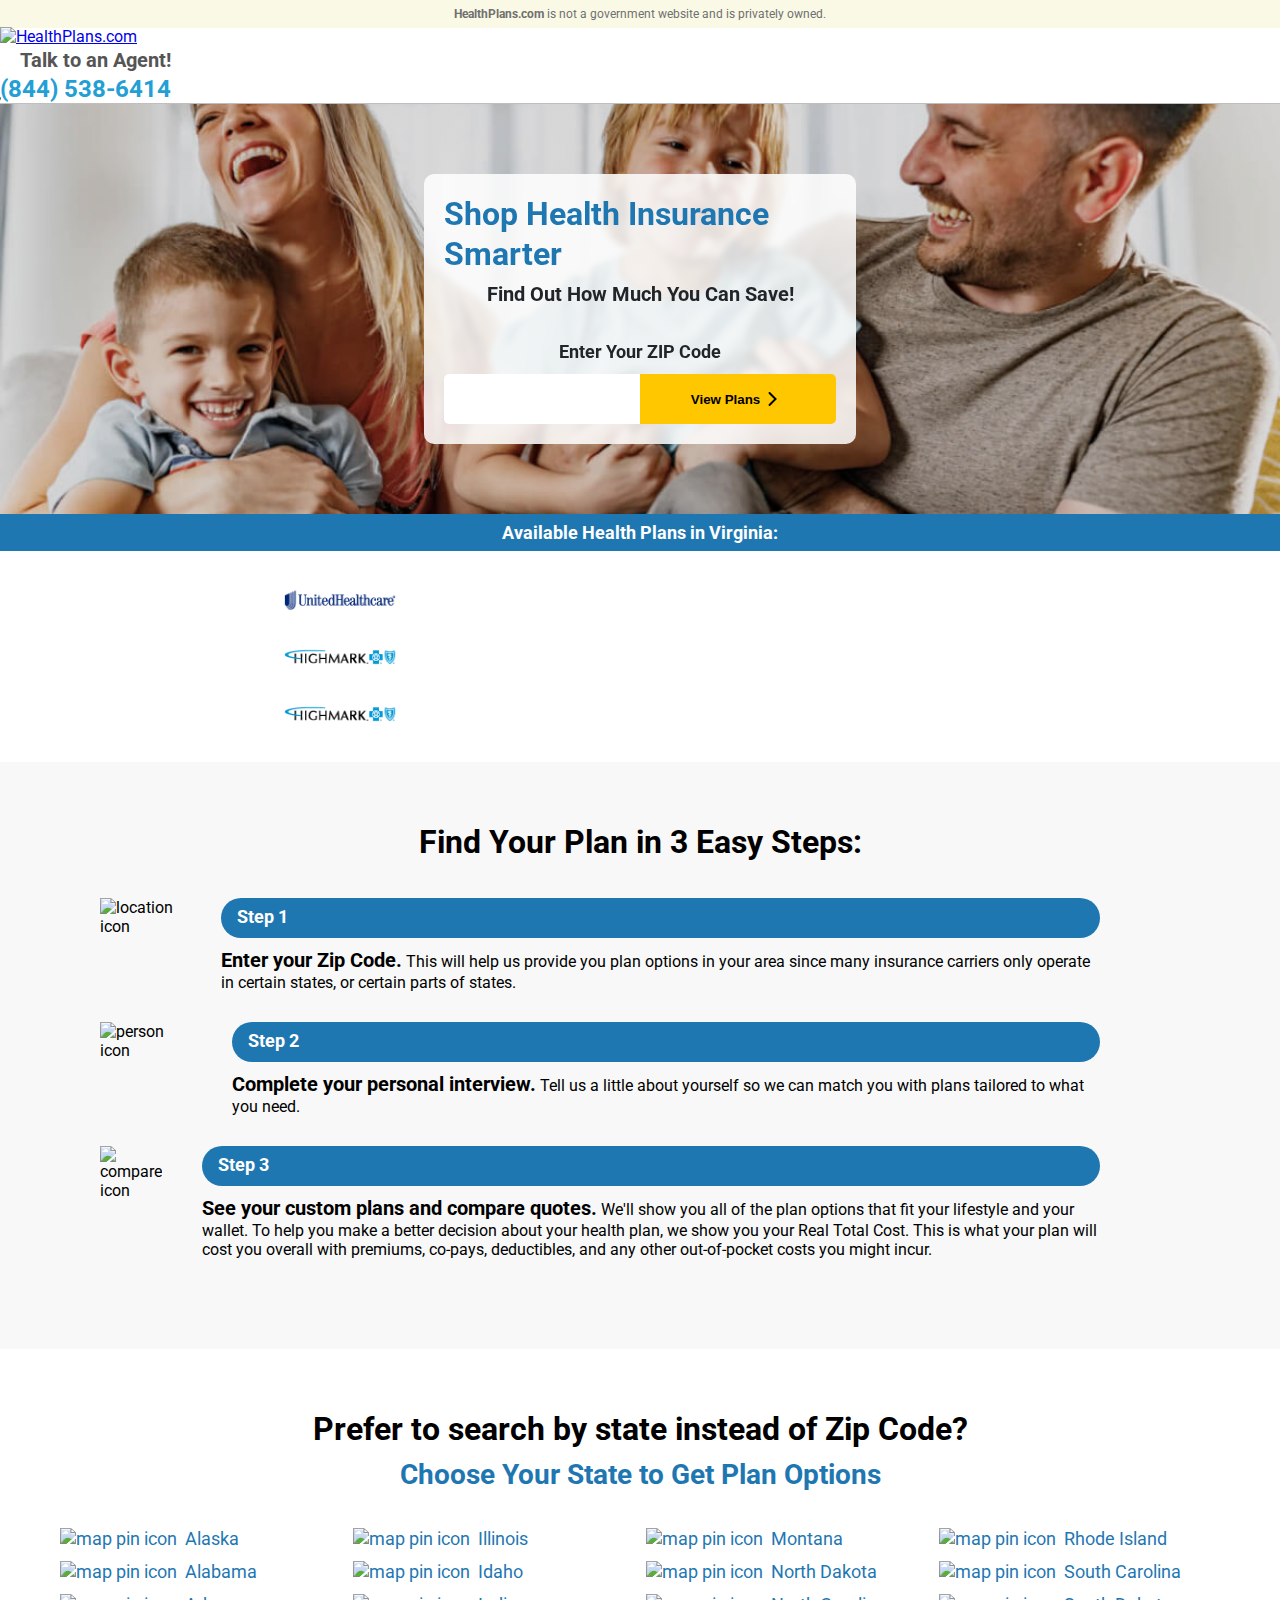
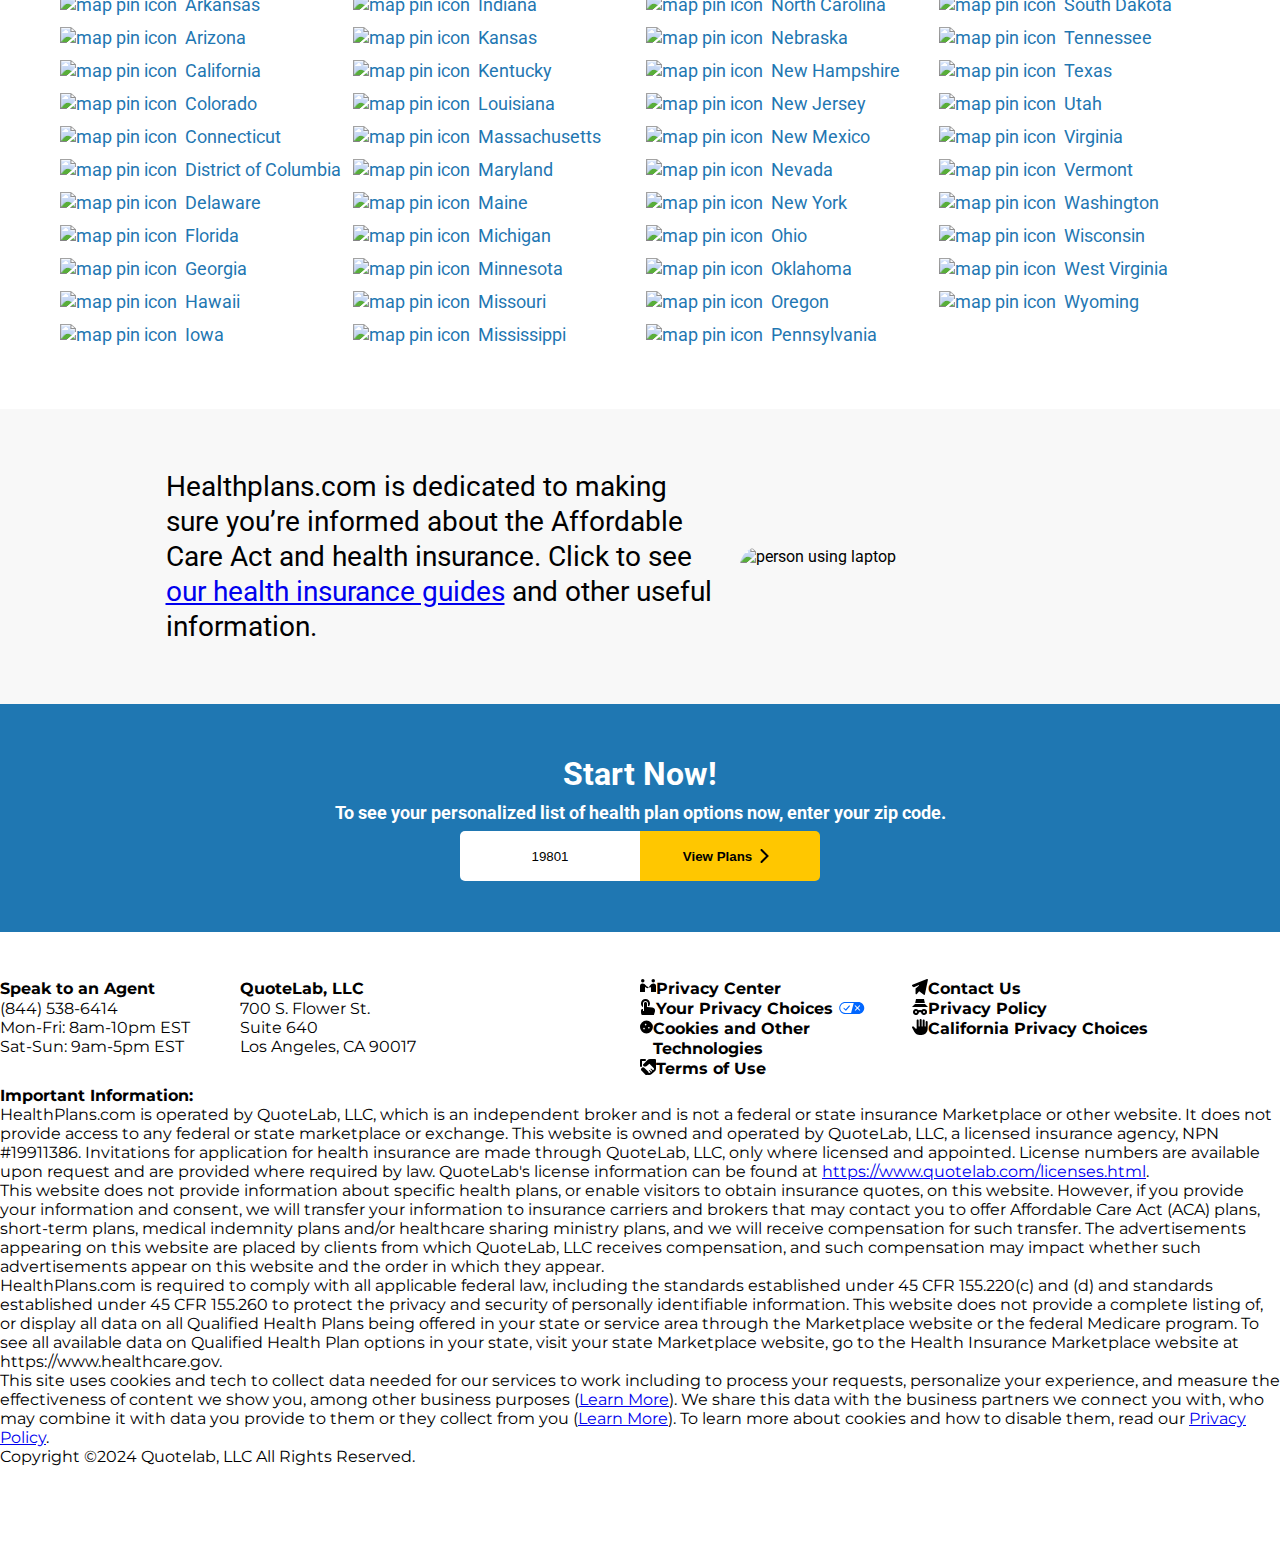
==== commit cfede0e8: "update on design changes" ====
--- a/index.html
+++ b/index.html
@@ -11,79 +11,47 @@
       crossorigin="anonymous"
     />
     <link rel="stylesheet" href="./resources/styles.css" />
-    <script
-      defer=""
-      type="text/javascript"
-      src="//cdn.obamacareplans.com/js/09-KTZw/jquery-3.6.0,bootstrap-4.6.0,extensions,oo-utils,validate,health-form-validation,menu-sitelink,owl-carousel,owl-carousel-setup,health-index-client,oe-countdown,interactive-map"
-    ></script>
-    <!-- <link
-      href="//cdn.obamacareplans.com/css/09-KTZw/bootstrap-4.6.0,health-global,v2-health-global,health-results,owl-carousel,health-index,override-global,v2-b-override,v2-b-article-content-override,v1-ux-header"
-      rel="stylesheet"
-      type="text/css"
-    /> -->
-    <link
-      rel="stylesheet"
-      href="https://cdnjs.cloudflare.com/ajax/libs/OwlCarousel2/2.3.4/assets/owl.carousel.min.css"
-    />
-    <link
-      rel="stylesheet"
-      href="https://cdnjs.cloudflare.com/ajax/libs/OwlCarousel2/2.3.4/assets/owl.theme.default.min.css"
-    />
 
     <script src="https://cdnjs.cloudflare.com/ajax/libs/jquery/3.3.1/jquery.min.js"></script>
     <script src="https://cdnjs.cloudflare.com/ajax/libs/OwlCarousel2/2.3.4/owl.carousel.min.js"></script>
-
-    <script
-      src="https://www.amcharts.com/lib/3/ammap.js"
-      type="text/javascript"
-    ></script>
-    <script
-      src="https://www.amcharts.com/lib/3/maps/js/usaHigh.js"
-      type="text/javascript"
-    ></script>
-    <script
-      src="https://www.amcharts.com/lib/3/themes/light.js"
-      type="text/javascript"
-    ></script>
   </head>
   <body>
-    <header>
-      <div class="top-bar sticky-sm-top text-center">
-        <span
-          ><a href="#">HealthPlans.com</a> is not a government website and is
-          privately owned.</span
-        >
-      </div>
-      <nav class="navbar navbar-expand-lg navbar-light bg-light p-0">
-        <div class="container">
-          <a class="navbar-brand p-0" href="#"
-            ><img
-              src="./resources/images/logo.svg"
-              alt="logo"
-              height="50px"
-              width="auto"
-          /></a>
-          <div class="navbar" id="navbarNav">
+    <div class="top-bar sticky-sm-top text-center">
+      <span
+        ><a href="#">HealthPlans.com</a> is not a government website and is
+        privately owned.</span
+      >
+    </div>
+
+    <header class="globalHeader sticky-sm-top">
+      <div class="container">
+        <div class="row align-items-center globalHeader-row">
+          <div class="col-6 globalHeader-logoContainer">
+            <a href="/"
+              ><img
+                src="//cdn.healthplans.com/img/logo-color-2.svg"
+                class="globalHeader-logo desktopOnly1"
+                alt="HealthPlans.com"
+                width="250"
+                height="50" /><img
+                src="//cdn.healthplans.com/img/logo-color-2.svg"
+                class="globalHeader-logo mobileOnly"
+                alt="HealthPlans.com"
+                width="180"
+                height="50"
+            /></a>
+          </div>
+          <div
+            class="col-6 d-flex justify-content-end globalHeader-phoneContainer"
+          >
             <div>
               <a href="tel:(844) 538-6414" class="globalHeader-phoneButton">
-                <span class="globalHeader-phoneCta mobileOnly"
-                  >Click to Call</span
-                >
                 <span class="globalHeader-phoneCta desktopOnly"
                   >Talk to an Agent!</span
                 >
-                <span class="globalHeader-phoneNumber"
-                  ><span class="js-medicare-swap-inline" style="display: none"
-                    >1&nbsp;</span
-                  >(844) 538-6414<span
-                    class="js-medicare-swap"
-                    style="display: none"
-                    >&nbsp;TTY users 711</span
-                  ></span
-                >
                 <svg
                   version="1.1"
-                  class="globalHeader-phoneIcon"
+                  class="globalHeader-phoneIcon me-2"
                   xmlns="http://www.w3.org/2000/svg"
                   xmlns:xlink="http://www.w3.org/1999/xlink"
                   x="0px"
@@ -95,20 +63,21 @@
                   <g>
                     <path
                       d="M60.9,37.1c3.5,6,3.3,8.4-1.7,13.2c-4.1,4-8.9,7.5-13.1,11.4c-6,5.6-7,8.5-3.1,15.7c3.6,6.8,7.8,13.6,13,19.2
-                              c13.6,15,29.3,27.8,46.5,38.7c6.8,4.3,9.7,3.7,14.9-2.5c3.3-3.9,6.4-8.1,9.7-12c5-5.9,8-6.4,14.6-2.5c9.7,5.7,19.5,11.4,29.1,17.1
-                              c7.3,4.3,8.1,6.6,5,14.6c-6.5,17.1-25.3,29-44.1,28c-16.7-0.8-31.6-7.2-45.6-15.7C56.7,144.4,31.7,121.8,15,91.2
-                              C8.2,78.7,3.7,65.4,0.9,51.5c-3.7-19,4.2-32.9,18.9-43.7c4.5-3.3,3.1-2.3,8.8-6.4c3.6-2.6,9.6-1.5,12.5,3.2
-                              C60.9,37.1,60.9,37.1,60.9,37.1z"
+                                      c13.6,15,29.3,27.8,46.5,38.7c6.8,4.3,9.7,3.7,14.9-2.5c3.3-3.9,6.4-8.1,9.7-12c5-5.9,8-6.4,14.6-2.5c9.7,5.7,19.5,11.4,29.1,17.1
+                                      c7.3,4.3,8.1,6.6,5,14.6c-6.5,17.1-25.3,29-44.1,28c-16.7-0.8-31.6-7.2-45.6-15.7C56.7,144.4,31.7,121.8,15,91.2
+                                      C8.2,78.7,3.7,65.4,0.9,51.5c-3.7-19,4.2-32.9,18.9-43.7c4.5-3.3,3.1-2.3,8.8-6.4c3.6-2.6,9.6-1.5,12.5,3.2
+                                      C60.9,37.1,60.9,37.1,60.9,37.1z"
                     ></path>
                   </g>
                 </svg>
+                <span class="globalHeader-phoneNumber">(844) 538-6414</span>
               </a>
               <div class="phoneWait mobileOnly">
                 <span class="js-wait-full-message"
                   >Estimated wait time:
                   <span class="phoneWait-time"
                     ><span class="js-wait-message"
-                      ><span class="js-wait-time">0</span> min</span
+                      ><span class="js-wait-time">1</span> min</span
                     ></span
                   ></span
                 >
@@ -131,7 +100,7 @@
             </div>
           </div>
         </div>
-      </nav>
+      </div>
     </header>
     <main>
       <!-- hero section -->
@@ -187,31 +156,28 @@
       >
         <div class="carousel-title">Available Health Plans in Virginia:</div>
         <div class="carousel-containes">
-          <div class="g">
-            <div style="width: 443px" class="d-flex align-items-center">
-              <div
-                class="owl-item active"
-                style="width: 211.4px; margin-right: 10px"
-              >
-                <div class="carrierCrousel-item">
-                  <img
-                    src="//dhe4oz50378wj.cloudfront.net/img/siteplatform/carriers/health/103.png"
-                    class="carrierCarousel-image"
-                    alt="carrier logo"
-                  />
-                </div>
+          <div class="logos">
+            <div class="d-flex align-items-center">
+              <div class="carrierCarousel-item">
+                <img
+                  src="./resources/images/logo-1.png"
+                  class="carrierCarousel-image"
+                  alt="carrier logo"
+                />
               </div>
-              <div
-                class="owl-item active"
-                style="width: 211.4px; margin-right: 10px"
-              >
-                <div class="carrierCarousel-item">
-                  <img
-                    src="//dhe4oz50378wj.cloudfront.net/img/siteplatform/carriers/health/6.png"
-                    class="carrierCarousel-image"
-                    alt="carrier logo"
-                  />
-                </div>
+              <div class="carrierCarousel-item">
+                <img
+                  src="./resources/images/logo-2.png"
+                  class="carrierCarousel-image"
+                  alt="carrier logo"
+                />
+              </div>
+              <div class="carrierCarousel-item">
+                <img
+                  src="./resources/images/logo-2.png"
+                  class="carrierCarousel-image"
+                  alt="carrier logo"
+                />
               </div>
             </div>
             <div class="owl-nav disabled">
@@ -227,7 +193,7 @@
       </section>
 
       <!-- Benefits section` -->
-      <section class="benefits js-home lander-v2">
+      <section class="benefits js-home lander-v2 desktopOnly1">
         <div class="benefits-title">
           Find Your Plan in
           <span style="white-space: nowrap">3 Easy Steps:</span>
@@ -296,7 +262,9 @@
       </section>
 
       <!-- States section -->
-      <section class="states js-home lander-v2">
+      <section
+        class="states js-home lander-v2 d-xs-none desktopOnly1 d-md-flex"
+      >
         <div class="states-title">
           Prefer to search by state instead of Zip Code?
         </div>
@@ -665,7 +633,7 @@
       </section>
 
       <!-- About section -->
-      <section class="healthplans js-home lander-v2">
+      <section class="healthplans js-home lander-v2 desktopOnly1 d-md-flex">
         <div class="healthplans-description">
           Healthplans.com is dedicated to making sure you’re informed about the
           Affordable Care Act and health insurance. Click to see
@@ -680,8 +648,28 @@
         />
       </section>
 
+      <!-- Result section -->
+      <!-- <section class="resultsHeader js-results">
+        <div class="container">
+          <div class="row">
+            <div class="col-12">
+              <div class="results__lbHolder">
+                <div class="resultsHeader__cta">
+                  Still looking for rates? HealthPlans.com, a licensed health
+                  insurance broker, can help you get a competitive quote.
+                  <br />
+                  <a href="/quotes.html">Get Started</a>
+                </div>
+              </div>
+            </div>
+          </div>
+        </div>
+      </section> -->
+
       <!-- Footer cta section -->
-      <section class="hero last js-home hero-lander-v2">
+      <section
+        class="hero last text-center js-home hero-lander-v2 desktopOnly1"
+      >
         <h2 class="hero-sub-headline">Start Now!</h2>
         <h3 class="hero-sub-text">
           To see your personalized list of health plan options now, enter your
@@ -697,7 +685,7 @@
             class="hero-zip-input js-zip"
             name="zip"
             maxlength="5"
-            value=""
+            value="19801"
             aria-label="zip code"
           />
           <button type="submit" class="hero-submit">
@@ -738,13 +726,13 @@
                 <a
                   class="globalFooter-telephoneNumSmall"
                   href="tel:(844) 538-6414"
-                  >(844) 538-6414</a
-                >
+                  >(844) 538-6414 <br
+                /></a>
                 <span class="health-hours js-health-swap"
                   >Mon-Fri: 8am-10pm EST <br />Sat-Sun: 9am-5pm EST</span
                 >
               </p>
-              <p style="margin-top: -30px"></p>
+              <p style="margin-top: 30px"></p>
             </div>
             <div class="globalFooter-termsAndPrivacy">
               <p class="globalFooter-labelText">QuoteLab, LLC</p>
@@ -756,8 +744,7 @@
           <div class="globalFooter-bottomText">
             <div class="globalFooter-termsAndPrivacy">
               <a
-                href="//insurance.mediaalpha.com/content/privacy-center.html?;Lx_BkMIr8k7wc8vDXeD_aIg3ihPHzqZbar2TDsvoo7zvcWgmisypTh3qPIItrbE0tXqo-_Ns"
-                target="_blank"
+                href="#       target="_blank"
                 class="globalFooter-labelText"
               >
                 <svg
@@ -788,11 +775,10 @@
                     ></path>
                   </g>
                 </svg>
-                <p>Privacy Center</p>
+                <p class="ms-2">Privacy Center</p>
               </a>
               <a
-                href="//insurance.mediaalpha.com/content/privacy-center.html?;Lx_BkMIr8k7wc8vDXeD_aIg3ihPHzqZbar2TDsvoo7zvcWgmisypTh3qPIItrbE0tXqo-_Ns"
-                target="_blank"
+                href="#" target="_blank"
                 class="globalFooter-labelText"
               >
                 <svg
@@ -812,7 +798,7 @@
                     ></path>
                   </g>
                 </svg>
-                <p>
+                <p class="ms-2">
                   Your Privacy Choices
                   <svg
                     xmlns="http://www.w3.org/2000/svg"
@@ -883,7 +869,7 @@
                 </p>
               </a>
               <a
-                href="//insurance.mediaalpha.com/content/privacy-policy.html?;Lx_BkMIr8k7wc8vDXeD_aIg3ihPHzqZbar2TDsvoo7zvcWgmisypTh3qPIItrbE0tXqo-_Ns#cookies-and-technologies"
+                href="#"
                 target="_blank"
                 class="globalFooter-labelText"
               >
@@ -898,10 +884,10 @@
                     d="M8,0a8,8,0,1,0,8,8A8.024,8.024,0,0,0,8,0ZM5,11a.945.945,0,0,1-1-1A.945.945,0,0,1,5,9a.945.945,0,0,1,1,1A.945.945,0,0,1,5,11ZM7,6A.945.945,0,0,1,6,5,.945.945,0,0,1,7,4,.945.945,0,0,1,8,5,.945.945,0,0,1,7,6Zm4,4a.945.945,0,0,1-1-1,.945.945,0,0,1,1-1,.945.945,0,0,1,1,1A.945.945,0,0,1,11,10Z"
                   ></path>
                 </svg>
-                <p>Cookies and Other Technologies</p>
+                <p class="ms-2">Cookies and Other Technologies</p>
               </a>
               <a
-                href="//insurance.mediaalpha.com/content/terms-of-use.html?;Lx_BkMIr8k7wc8vDXeD_aIg3ihPHzqZbar2TDsvoo7zvcWgmisypTh3qPIItrbE0tXqo-_Ns"
+                href="#"
                 target="_blank"
                 class="globalFooter-labelText"
               >
@@ -921,13 +907,13 @@
                     ></path>
                   </g>
                 </svg>
-                <p>Terms of Use</p>
+                <p class="ms-2">Terms of Use</p>
               </a>
             </div>
 
             <div class="globalFooter-termsAndPrivacy">
               <a
-                href="//insurance.mediaalpha.com/content/privacy-center.html?;Lx_BkMIr8k7wc8vDXeD_aIg3ihPHzqZbar2TDsvoo7zvcWgmisypTh3qPIItrbE0tXqo-_Ns#contact-us"
+                href="#"
                 target="_blank"
                 class="globalFooter-labelText"
               >
@@ -944,10 +930,10 @@
                     ></path>
                   </g>
                 </svg>
-                <p>Contact Us</p>
+                <p class="ms-2">Contact Us</p>
               </a>
               <a
-                href="//insurance.mediaalpha.com/content/privacy-policy.html?;Lx_BkMIr8k7wc8vDXeD_aIg3ihPHzqZbar2TDsvoo7zvcWgmisypTh3qPIItrbE0tXqo-_Ns"
+                href="#"
                 target="_blank"
                 class="globalFooter-labelText"
               >
@@ -964,10 +950,10 @@
                   <path d="M12.8,4,12,0H4L3.2,4Z"></path>
                   <path d="M13,5H3L0,8H16Z"></path>
                 </svg>
-                <p>Privacy Policy</p>
+                <p class="ms-2">Privacy Policy</p>
               </a>
               <a
-                href="//insurance.mediaalpha.com/content/privacy-policy.html?;Lx_BkMIr8k7wc8vDXeD_aIg3ihPHzqZbar2TDsvoo7zvcWgmisypTh3qPIItrbE0tXqo-_Ns#special-notice-california"
+                href="#"
                 target="_blank"
                 class="globalFooter-labelText"
               >
@@ -984,7 +970,7 @@
                     ></path>
                   </g>
                 </svg>
-                <p>California Privacy Choices</p>
+                <p class="ms-2">California Privacy Choices</p>
               </a>
             </div>
           </div>
@@ -1263,19 +1249,19 @@
                 services to work including to process your requests, personalize
                 your experience, and measure the effectiveness of content we
                 show you, among other business purposes (<a
-                  href="//insurance.mediaalpha.com/content/privacy-policy.html?;Lx_BkMIr8k7wc8vDXeD_aIg3ihPHzqZbar2TDsvoo7zvcWgmisypTh3qPIItrbE0tXqo-_Ns#information-we-collect-automatically"
+                  href="#"
                   target="_blank"
                   >Learn More</a
                 >). We share this data with the business partners we connect you
                 with, who may combine it with data you provide to them or they
                 collect from you (<a
-                  href="//insurance.mediaalpha.com/content/privacy-policy.html?;Lx_BkMIr8k7wc8vDXeD_aIg3ihPHzqZbar2TDsvoo7zvcWgmisypTh3qPIItrbE0tXqo-_Ns#how-we-use-your-information"
+                  href="#"
                   target="_blank"
                   >Learn More</a
                 >). To learn more about cookies and how to disable them, read
                 our
                 <a
-                  href="//insurance.mediaalpha.com/content/privacy-policy.html?;Lx_BkMIr8k7wc8vDXeD_aIg3ihPHzqZbar2TDsvoo7zvcWgmisypTh3qPIItrbE0tXqo-_Ns#cookies-and-technologies"
+                  href="#"
                   target="_blank"
                   >Privacy Policy</a
                 >.
@@ -1283,7 +1269,7 @@
             </div>
           </div>
         </section>
-        <p class="globalFooter-copyrightText">
+        <p class="globalFooter-copyrightText text-center">
           Copyright ©2024 Quotelab, LLC
           <span style="white-space: nowrap">All Rights Reserved.</span>
         </p>
@@ -1294,5 +1280,13 @@
       integrity="sha384-MrcW6ZMFYlzcLA8Nl+NtUVF0sA7MsXsP1UyJoMp4YLEuNSfAP+JcXn/tWtIaxVXM"
       crossorigin="anonymous"
     ></script>
+    <script>
+      document
+        .querySelector(".hero-form")
+        .addEventListener("submit", function (event) {
+          event.preventDefault(); 
+          window.open("/quotes.html", "_blank");
+        });
+    </script>
   </body>
 </html>
--- a/resources/styles.css
+++ b/resources/styles.css
@@ -1,18 +1,10 @@
 @import url("https://fonts.googleapis.com/css2?family=Montserrat:ital,wght@0,100..900;1,100..900&family=Nunito:ital,wght@0,200..1000;1,200..1000&family=Open+Sans:ital,wght@0,300..800;1,300..800&family=Roboto:ital,wght@0,100;0,300;0,400;0,500;0,700;0,900;1,100;1,300;1,400;1,500;1,700;1,900&display=swap");
-@import url("https://fonts.googleapis.com/css2?family=Montserrat:ital,wght@0,100..900;1,100..900&family=Nunito:ital,wght@0,200..1000;1,200..1000&family=Open+Sans:ital,wght@0,300..800;1,300..800&display=swap");
 :root {
   --primary-color: #fff;
   --secondary-color: #000;
   --secondary-text-color: #1f77b2;
   --tertiary-color: #ffc700;
   --tertiary-text-color: #239fd5;
-  --success-color: #28a745;
-  --info-color: #17a2b8;
-  --warning-color: #ffc107;
-  --danger-color: #dc3545;
-  --light-color: #f8f9fa;
-  --dark-color: #343a40;
-  --border-color: #bfbfbf;
 }
 
 * {
@@ -39,13 +31,13 @@
   font-weight: 700;
 }
 p {
-  font-family: "Nunito", sans-serif;
+  font-family: "Montserrat", sans-serif;
 }
 .top-bar {
   background-color: #faf9e5;
   color: #707070;
   font-size: 12px;
-  min-height: 35px !important;
+  min-height: 28px !important;
   display: flex;
   align-items: center;
   justify-content: center;
@@ -54,6 +46,19 @@
   color: #707070 !important;
   font-weight: bold;
   text-decoration: none;
+}
+.globalHeader {
+  width: 100%;
+  padding: 0;
+  box-shadow: none;
+  border-bottom: 1px solid #bfbfbf;
+  border-radius: 0;
+  box-sizing: border-box;
+  margin: 0;
+  display: flex;
+  align-items: center;
+  background-color: #fff;
+  height: 76px;
 }
 header p {
   font-size: 20px;
@@ -82,6 +87,7 @@
     text-align: right;
     line-height: 1.4;
     text-decoration: none;
+    position: relative;
   }
   .globalHeader-phoneNumber {
     font-weight: 700;
@@ -96,10 +102,52 @@
     width: 30px;
     height: 30px;
     position: absolute;
-    top: 32px;
-    right: 165px;
+    top: 28px;
     left: auto;
-    right: 179px;
+    right: 170px;
+  }
+}
+@media (max-width: 767px) {
+  .globalHeader {
+    height: 63px;
+    padding: 8px 0px !important;
+  }
+  .globalHeader-phoneButton {
+    background: var(--tertiary-color);
+    padding: 8px 20px 8px 35px;
+    border-radius: 4px;
+    font-size: 14px;
+    text-align: center;
+    line-height: 1.1;
+    color: #000;
+    display: flex;
+    text-decoration: none;
+    padding: 8px 20px;
+  }
+  .globalHeader-phoneNumber {
+    font-weight: 700;
+    /* display: block; */
+  }
+  .globalHeader-logoContainer {
+    padding-left: 15px;
+    padding-right: 0;
+  }
+  .globalHeader-phoneContainer {
+    padding-right: 15px;
+  }
+  .globalHeader-phoneIcon {
+    width: 12px;
+    height: 12px;
+    top: 9px;
+    left: 19px;
+  }
+  .phoneWait {
+    font-size: 12px;
+    text-align: center;
+  }
+  .phoneWait-time {
+    font-weight: 700;
+    color: #000;
   }
 }
 
@@ -187,7 +235,13 @@
   width: 50%;
   border-radius: 0 5px 5px 0;
 }
-
+.hero-submit:hover {
+  background-color: #ffe458;
+}
+.logos {
+  padding: 20px;
+  width: 680px;
+}
 .carousel-title {
   font-weight: 700;
   padding: 8px;
@@ -197,10 +251,11 @@
   color: var(--primary-color);
   background-color: var(--secondary-text-color);
   width: 100%;
-  margin-bottom: 8px;
+  /* margin-bottom: 8px; */
 }
 .carrierCarousel-item {
-  width: 120px;
+  width: 120px !important;
+  height: 57px !important;
   margin: auto;
 }
 .carrierCarousel-image {
@@ -208,6 +263,54 @@
   max-width: 100%;
   width: auto;
   margin: 0 auto;
+}
+@media (max-width: 767px) {
+  .logos {
+    padding: 5px !important;
+    width: 380px;
+  }
+  .carrierCarousel-image {
+    width: 100px !important;
+    height: auto;
+  }
+  .hero-content,
+  .hero-form {
+    width: 100%;
+  }
+  .hero {
+    padding: 19px 12px !important;
+  }
+  .hero-headline {
+    font-size: 20px !important;
+    line-height: 25px;
+    margin-bottom: 0;
+    color: var(--secondary-text-color);
+  }
+
+  .hero-sub-headline {
+    padding-bottom: 0;
+    margin-bottom: 0;
+    border-bottom: none;
+  }
+  .hero-form label {
+    height: 37px;
+    display: flex;
+    background: var(--secondary-text-color);
+    color: #fff;
+    align-items: center;
+    justify-content: center;
+    width: calc(100% + 40px);
+    margin-left: -20px;
+    margin-right: -20px;
+  }
+  .hero-submit,
+  .hero-zip-input {
+    display: block;
+    width: 100%;
+    height: 56px;
+    margin-bottom: 6px;
+    border-radius: 5px;
+  }
 }
 /* Hero Section End */
 
@@ -323,9 +426,10 @@
   }
   .healthplans img {
     width: 375px;
-  }
-}
-@media (min-width: 768px) {
+    border-radius: 30px 0 !important;
+  }
+}
+@media (min-width: 768px) and (max-width: 1199px) {
   .healthplans-description {
     font-weight: 500;
     font-size: 20px;
@@ -334,7 +438,7 @@
 
   .healthplans img {
     width: 352px;
-    border-radius: 30px 0;
+    border-radius: 30px 0 !important;
   }
   .healthplans {
     justify-content: center;
@@ -356,7 +460,7 @@
 }
 @media (min-width: 768px) {
   .last {
-    display: flex;
+    display: flex !important;
     background: var(--secondary-text-color);
     color: var(--primary-color);
     padding: 40px 36px;
@@ -375,6 +479,9 @@
     line-height: 40px;
     margin-bottom: 0;
   }
+  .last .hero-form {
+    width: 360px;
+  }
 }
 
 /* Footer CTA End */
@@ -385,7 +492,7 @@
   font-size: 16px;
   padding-top: 15px;
   padding-bottom: 80px;
-  font-family: Montserrat, sans-serif;
+  font-family: "Montserrat", sans-serif;
   font-style: normal;
   background-color: var(--primary-color);
   color: var(--primary-text-color);
@@ -402,7 +509,11 @@
   line-height: 125%;
   text-decoration: none;
 }
-
+.globalFooter-telephoneNumSmall {
+  font-size: 16px;
+  color: var(--primary-text-color) !important;
+  text-decoration: none;
+}
 @media (min-width: 768px) {
   .globalFooter-upperSection {
     display: flex;
@@ -447,6 +558,14 @@
     display: block;
   }
 }
+@media (max-width: 768px) {
+  .desktopOnly1 {
+    display: none;
+  }
+  .desktopOnly {
+    display: none;
+  }
+}
 @media (min-width: 768px) {
   .mobileOnly {
     display: none;
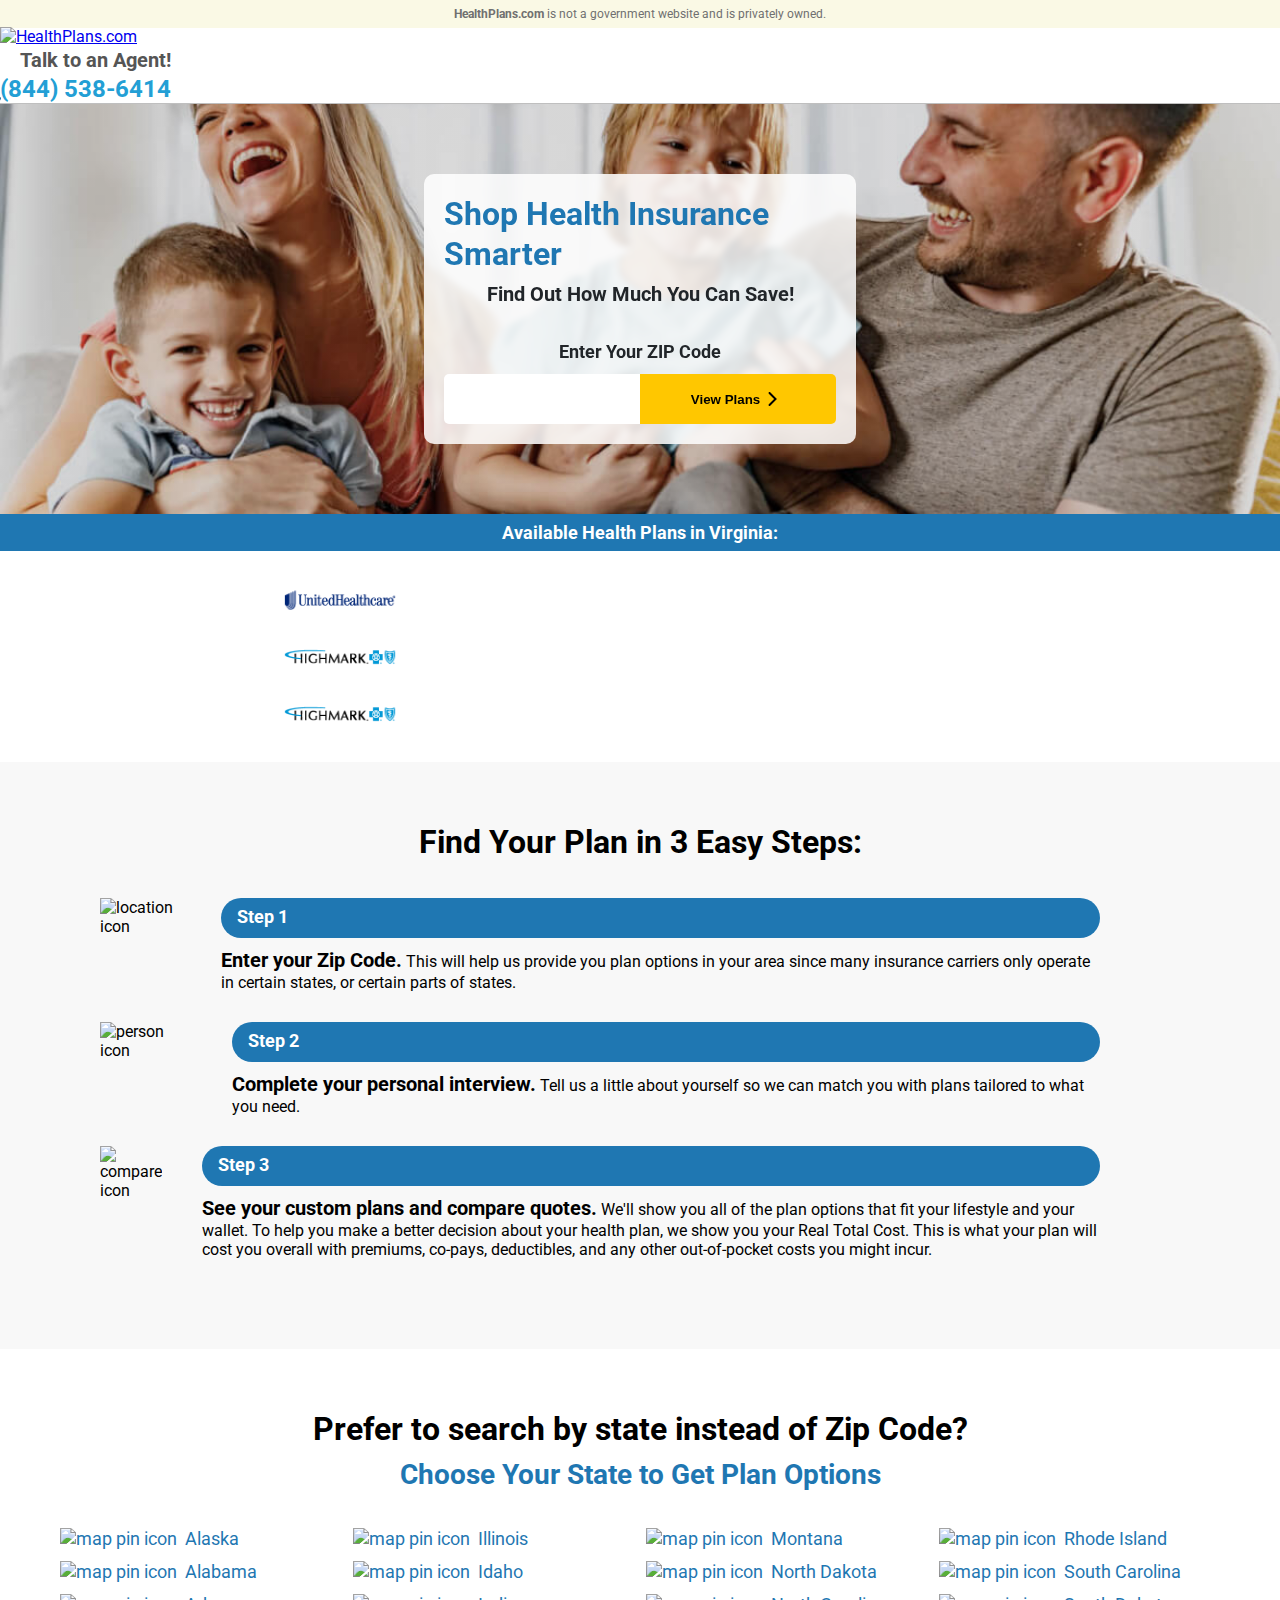
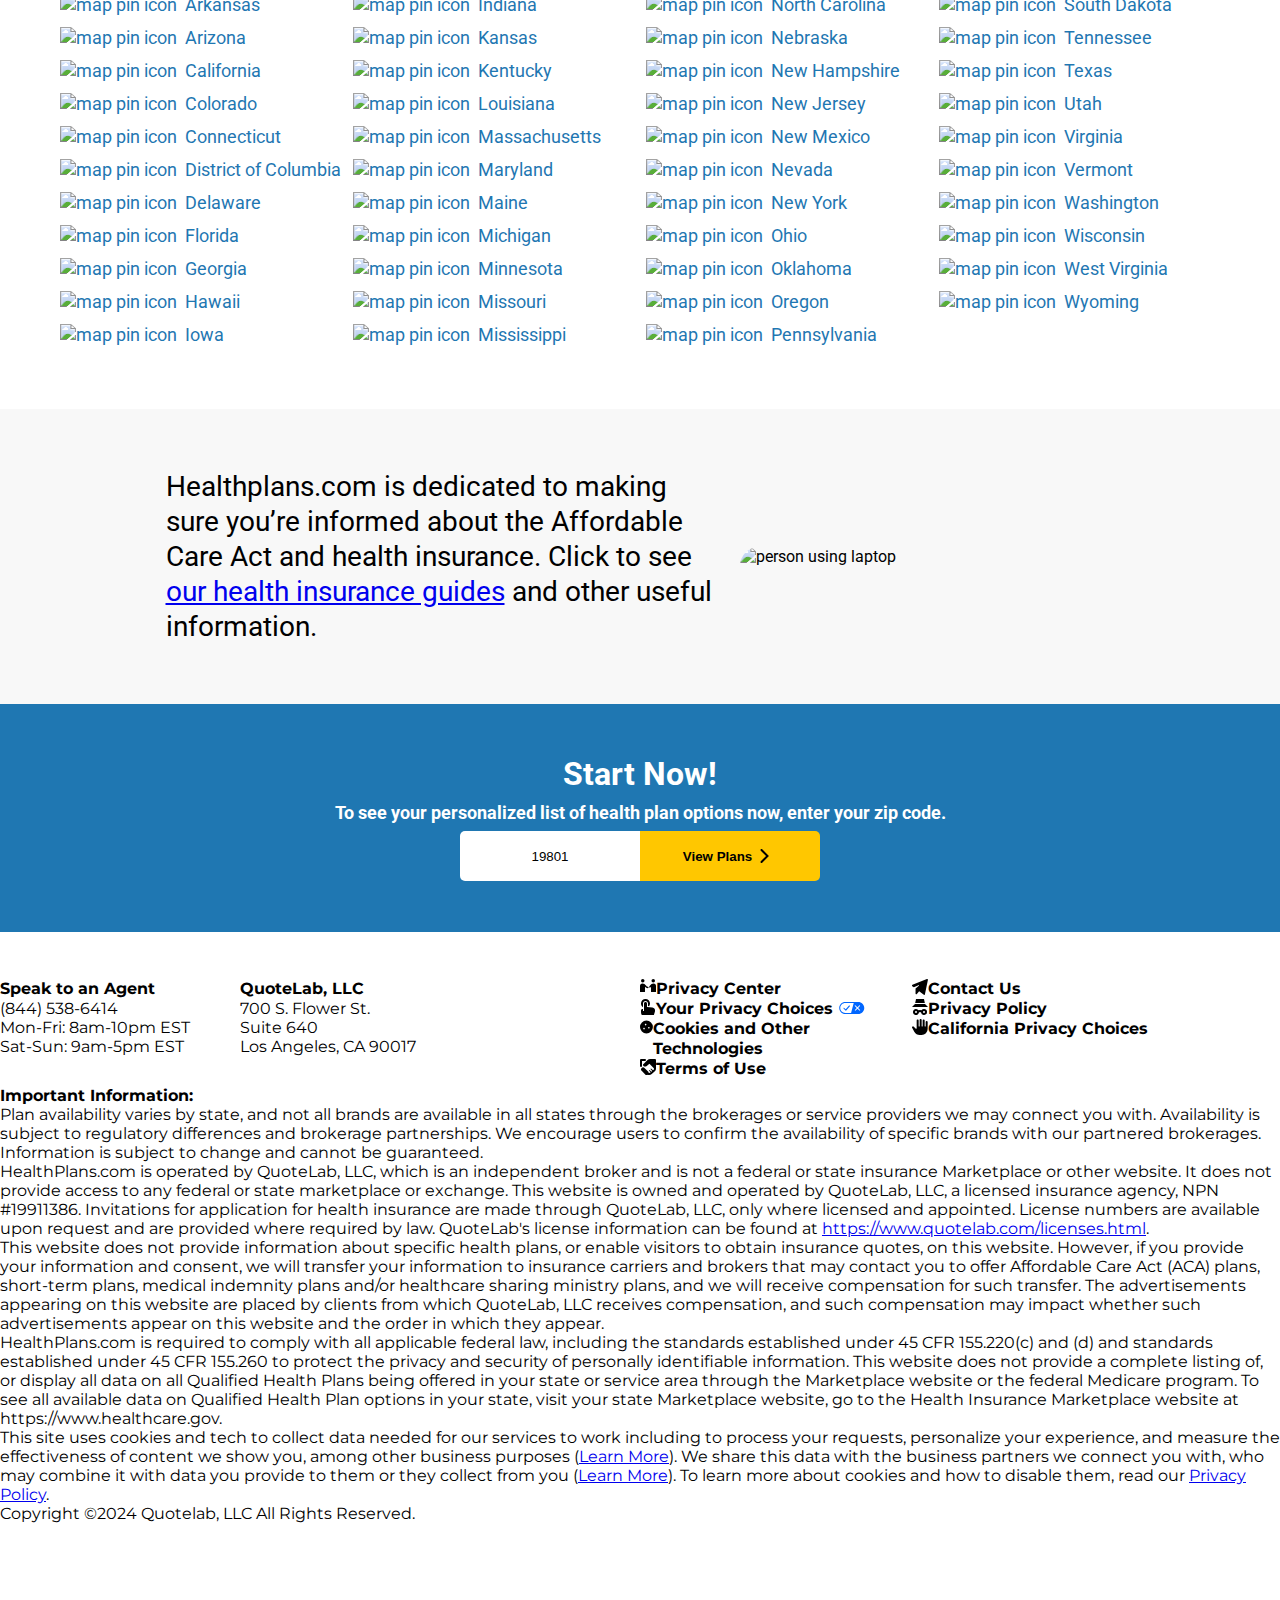
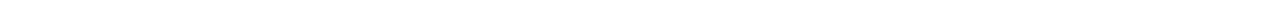
==== commit 63c655ba: "paragraph added in important info" ====
--- a/index.html
+++ b/index.html
@@ -22,7 +22,9 @@
         privately owned.</span
       >
     </div>
-
+    <div>
+      <h1></h1>
+    </div>
     <header class="globalHeader sticky-sm-top">
       <div class="container">
         <div class="row align-items-center globalHeader-row">
@@ -46,7 +48,7 @@
           >
             <div>
               <a href="tel:(844) 538-6414" class="globalHeader-phoneButton">
-                <span class="globalHeader-phoneCta desktopOnly"
+                <span title="hello" class="globalHeader-phoneCta desktopOnly"
                   >Talk to an Agent!</span
                 >
                 <svg
@@ -653,8 +655,8 @@
         <div class="container">
           <div class="row">
             <div class="col-12">
-              <div class="results__lbHolder">
-                <div class="resultsHeader__cta">
+              <div class="results-lbHolder">
+                <div class="resultsHeader-cta">
                   Still looking for rates? HealthPlans.com, a licensed health
                   insurance broker, can help you get a competitive quote.
                   <br />
@@ -1088,6 +1090,7 @@
 
           <div class="disclaimerBox footerDisclaimer-text" role="tabpanel">
             <div class="footerDisclaimer-medicare js-medicare-swap">
+              <p>Plan availability varies by state, and not all brands are available in all states through the brokerages or service providers we may connect you with. Availability is subject to regulatory differences and brokerage partnerships. We encourage users to confirm the availability of specific brands with our partnered brokerages. Information is subject to change and cannot be guaranteed.</p>
               <p>
                 HealthPlans.com is operated by Quotelab, LLC, which is an
                 independent broker and is not a federal or state Marketplace
@@ -1196,7 +1199,9 @@
             </div>
 
             <div class="footerDisclaimer-health js-health-swap">
+              <p>Plan availability varies by state, and not all brands are available in all states through the brokerages or service providers we may connect you with. Availability is subject to regulatory differences and brokerage partnerships. We encourage users to confirm the availability of specific brands with our partnered brokerages. Information is subject to change and cannot be guaranteed.</p>
               <p>
+
                 HealthPlans.com is operated by QuoteLab, LLC, which is an
                 independent broker and is not a federal or state insurance
                 Marketplace or other website. It does not provide access to any
--- a/resources/styles.css
+++ b/resources/styles.css
@@ -223,6 +223,8 @@
   border-radius: 5px 0 0 5px;
 }
 .hero-submit {
+  position: relative;
+  overflow: hidden;
   display: flex;
   justify-content: center;
   align-items: center;
@@ -237,6 +239,34 @@
 }
 .hero-submit:hover {
   background-color: #ffe458;
+}
+
+.hero-submit::after {
+  content: "";
+  position: absolute;
+  top: 0;
+  left: -75%;
+  width: 50%;
+  height: 100%;
+  background: linear-gradient(
+    120deg,
+    transparent,
+    rgba(255, 255, 255, 0.4),
+    transparent
+  );
+  animation: shine 2.5s infinite linear;
+}
+
+@keyframes shine {
+  0% {
+    left: -275%;
+  }
+  50% {
+    left: 25%;
+  }
+  100% {
+    left: 325%;
+  }
 }
 .logos {
   padding: 20px;
